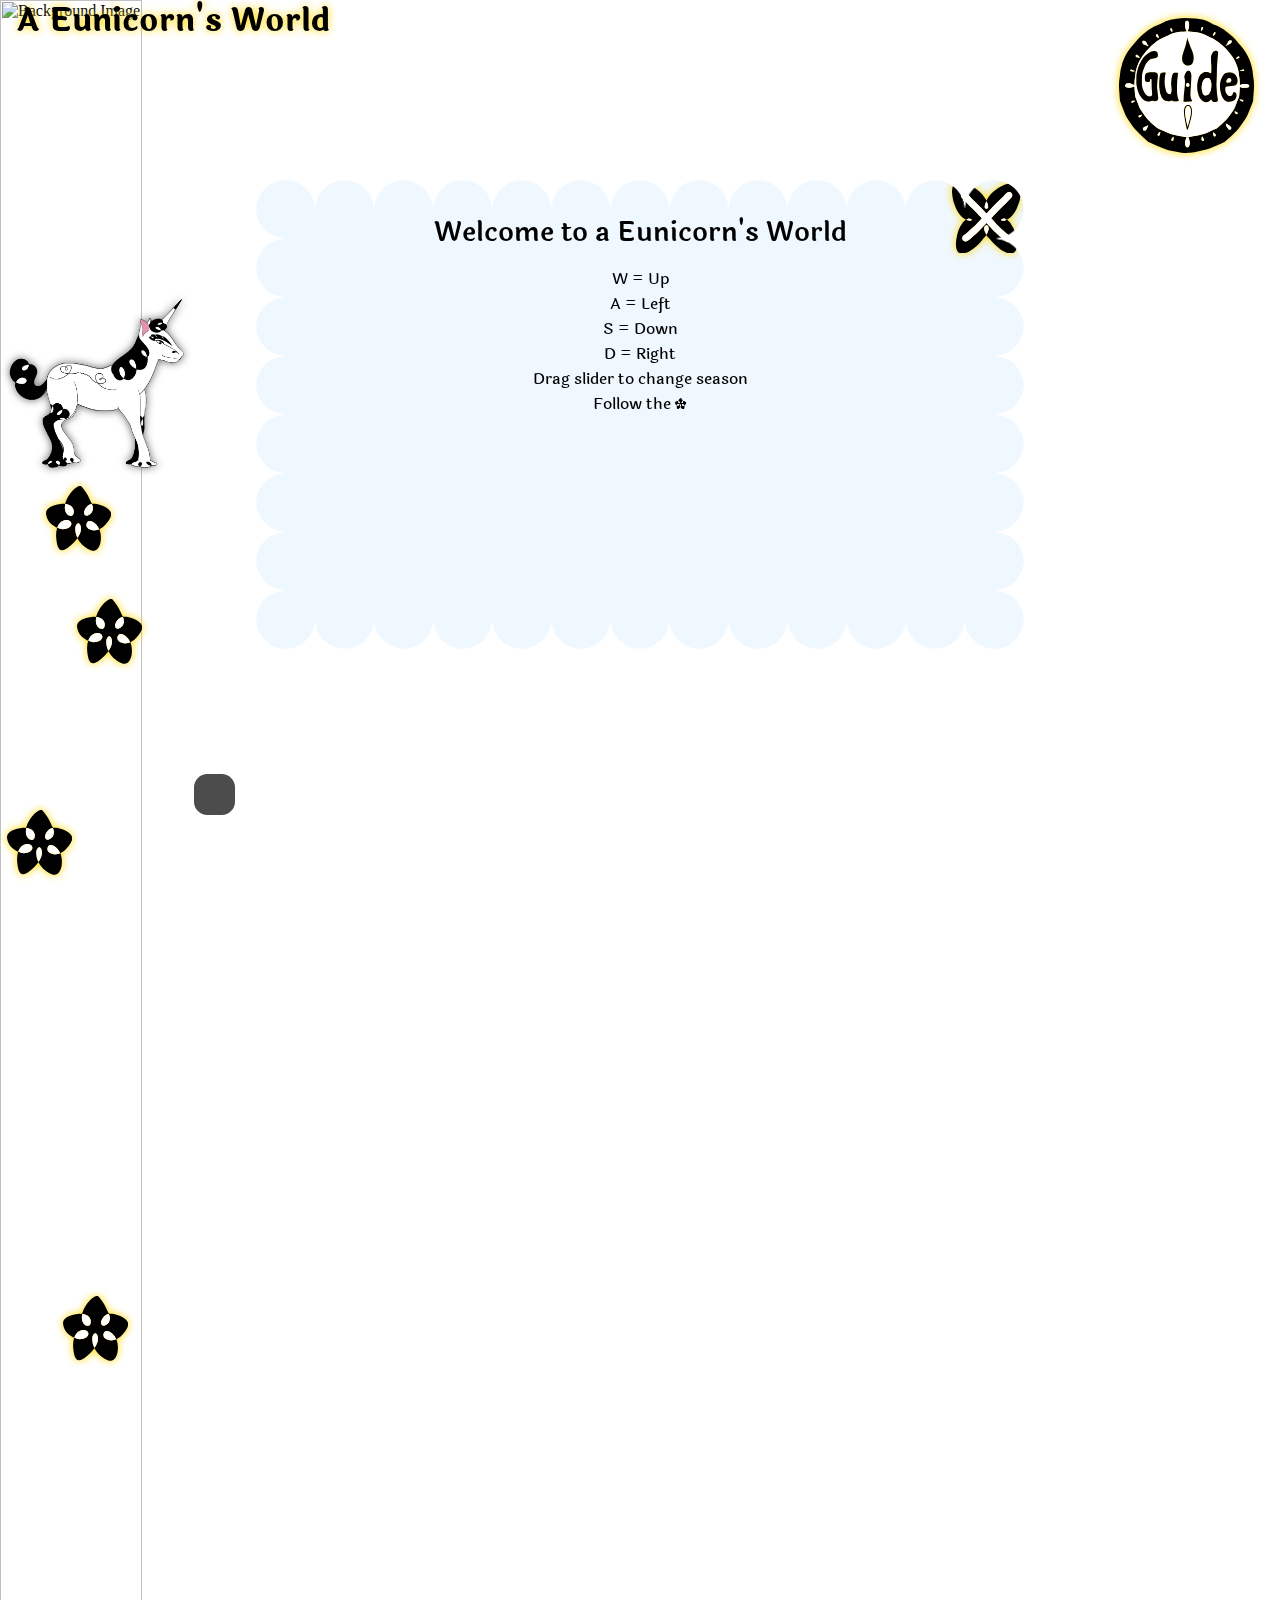
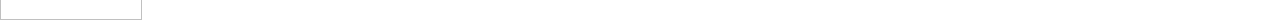
==== docs/index.html @ f1cd3674 "prepare for GitHub Pages" ====
<head>
    <link rel="stylesheet" type="text/css" href="style.css" />
    <script src="index.js"></script>
</head>

<body>
    <section id="BG">
        <!-- <div id="leaves_container"></div> -->
        <!-- <canvas id="leaves_canvas"></canvas> -->
        <canvas id="snow_canvas"></canvas>
        <img id="BG_img" src="images/Senior_Thesis_Map_Spring.png" alt="Background Image" />
        <svg class="dot" id="art1" data-name="Layer 2" xmlns="http://www.w3.org/2000/svg" viewBox="0 0 1106.23 1100.17">
            <defs>
                <style>
                .cls-1 {
                    fill: #000;
                }
            
                .cls-1, .cls-2 {
                    stroke-width: 0px;
                }
            
                .cls-2 {
                    fill: #fff;
                }
                </style>
            </defs>
            <g id="Layer_1-2" data-name="Layer 1">
                <g>
                <path class="cls-1" d="M1105.87,471.43c-1-12.25-3.87-23.94-9.49-34.91-8.58-16.75-20.99-30.37-35.02-42.62-29.87-26.08-63.9-45.21-100.59-59.79-32.28-12.83-65.62-21.98-99.8-28.09-19.99-3.58-40.09-6.15-60.47-5.56-5.08.14-10.15.24-15.23.44-1.93.08-3.85.42-5.84.64-.81-1.59-1.49-2.86-2.11-4.16-15.71-32.7-31.41-65.41-47.12-98.12-14.64-30.45-30.69-60.12-49.66-88.12-23.02-33.95-48.04-66.38-74.34-97.84-.91-1.1-1.67-2.35-2.35-3.61-2.69-5-7.08-7.97-12.42-8.78-8.6-1.31-17.21-1.33-25.84.8-15.88,3.91-30.28,11.08-44.1,19.52-25.27,15.45-47.19,35.04-67.61,56.27-28.01,29.11-52.79,60.81-74.02,95.23-21.85,35.42-39.24,72.8-50.15,113.05-1.61,5.93-3.03,11.91-4.56,17.98-1.39,0-2.46.07-3.51-.01-8.11-.6-16.21-1.49-24.34-1.78-5.77-.21-11.57.32-17.36.61-8.49.42-17.02.58-25.47,1.46-26.89,2.81-53.34,8.07-79.45,15.1-29.61,7.97-59.1,16.26-87,29.36-23.89,11.22-45.69,25.24-63.48,45.05C6.33,413.82-1.73,437.49.31,464.57c1.21,16.13,4.32,31.95,8.59,47.56,12.33,45.13,33.98,85.07,66.35,119.01,21.95,23,47.07,42.03,74.41,58.11,12.65,7.44,25.7,14.2,39.15,21.59-.18.83-.3,1.71-.56,2.55-12,39.34-16.46,79.75-16.9,120.7-.04,4.53.27,9.06.44,13.59.31,8.7.23,17.42,1.03,26.07,1.76,18.92,3.73,37.82,6.02,56.68,2.8,23.03,6.64,45.9,12.28,68.42,5.55,22.15,13.23,43.43,27.36,61.76,12.62,16.35,28.85,26.97,49.73,29.11,15.12,1.55,29.57-1.87,43.58-7.37,16.81-6.6,32.39-15.54,47.34-25.56,41.65-27.89,78.94-60.98,113.62-97.01,20.76-21.57,40.09-44.45,57.62-68.8.89-1.24,1.99-2.34,3.04-3.56.53.6.83.84,1,1.15.7,1.26,1.37,2.55,2.04,3.84,20.64,39.38,47.08,74.47,78.89,105.44,29.16,28.4,61.64,52.36,97.75,71.28,18.18,9.52,36.73,18.24,56.46,24.1,15.66,4.65,31.46,8.17,48.09,6.53,18.17-1.79,34.01-8.47,47.52-20.65,16.87-15.19,28.99-33.85,38.49-54.22,18.14-38.87,25.72-80.25,28.18-122.73.59-10.11.12-20.29.23-30.43.18-15.79-1.25-31.46-3.14-47.12-3.22-26.57-9.1-52.49-18.42-77.61-1.49-4.01-2.96-8.04-4.5-12.21,4.65-2.51,9.01-4.73,13.24-7.16,34.74-20,64.9-45.73,92.57-74.49,13.71-14.25,26.6-29.26,38.46-45.11,16.68-22.28,31.98-45.4,42.96-71.09,8.91-20.88,14.51-42.48,12.64-65.51ZM423.6,669.36c-7.67,13.77-18.68,24.42-31.42,33.41-22.38,15.8-47.34,24.93-74.42,28.58-11.16,1.5-22.37,2.38-33.6,1.7-14.64-.89-29.1-3.23-43.32-6.97-15.3-4.01-30.12-9.34-44.64-15.55-1.15-.49-2.25-1.1-4.21-2.07,3.7-9.38,6.97-18.43,10.81-27.22,7.07-16.17,15.61-31.5,26.47-45.5,16.55-21.34,37.51-36.62,62.57-46.48,14.6-5.75,29.62-9.82,45.27-11.01,27.07-2.07,51.95,3.43,72.77,22.15,6.13,5.51,11.32,11.78,15.12,19.08,8.74,16.85,7.74,33.49-1.4,49.88ZM471.77,438.69c-.18,13.82-2.78,27.28-8.49,40.11-10.49,23.56-31.64,32.51-54.63,28.25-21.13-3.91-38.34-14.98-52.76-30.51-17.7-19.07-27.24-42.14-31.96-67.4-3.98-21.33-4.68-42.83-2.26-64.38,1.21-10.78,2.89-21.51,4.41-32.25.23-1.57.75-3.11,1.23-5.07,23.43,2.91,45.62,7.89,66.8,16.85,18.27,7.74,34.64,18.28,48.02,33.05,8.71,9.61,15.45,20.54,20.4,32.56,6.43,15.63,9.46,31.99,9.24,48.79ZM579.75,798.77c-11.12,28.77-26.63,55.16-44.08,80.47-.4.58-.97,1.04-2.47,2.63-5.09-12.5-10.2-24.12-14.57-36.01-11.46-31.17-18.07-63.42-19.71-96.6-.66-13.37-.95-26.83-.3-40.19.75-15.45,3.84-30.58,11.05-44.53,5.26-10.19,12.35-18.84,22.25-24.79,13.43-8.06,26.15-7.68,37.38,4.24,2.84,3.01,5.32,6.42,7.54,9.91,6.39,10.09,9.98,21.32,12.72,32.83,3.22,13.46,4.61,27.19,4.43,40.97-.33,24.53-5.4,48.21-14.24,71.07ZM650.71,474.56c-5.47-15.16-4.98-30.58-1.32-46,5.35-22.6,15.78-42.82,29.8-61.15,15.48-20.25,34.03-37.12,56.75-49.08,13.1-6.89,26.99-11.28,42.19-13.49,7.68,17.38,13.87,34.77,16.49,53.22,1.16,8.22,2.28,16.58,2.07,24.85-.72,28.2-9.73,53.6-27.38,75.77-13.47,16.91-29.98,29.91-49.93,38.35-9.07,3.83-18.51,6.13-28.47,6.07-18.58-.11-33.7-10.56-40.2-28.54ZM898.63,734.85c-20.39,9.37-41.57,15.96-64.02,18.02-33.03,3.02-64.59-2.52-94.58-16.61-13.4-6.29-25.52-14.58-35.26-25.92-10.82-12.59-17.23-27.02-18.4-43.78-1.27-18.04,2.89-34.63,13.29-49.3,11.61-16.37,27.94-23.65,47.92-22.51,15.56.89,29.62,6.74,43.1,13.98,27.83,14.93,51.49,34.93,71.82,59.08,15.79,18.76,28.05,39.59,38.3,61.72.44.96.67,2.02,1.06,3.24-1.15.75-2.12,1.57-3.23,2.08Z"/>
                <path class="cls-2" d="M191.99,708.46c3.7-9.38,6.97-18.43,10.81-27.22,7.06-16.17,15.61-31.49,26.47-45.5,16.55-21.34,37.51-36.62,62.57-46.48,14.6-5.75,29.62-9.82,45.26-11.01,27.07-2.07,51.95,3.43,72.77,22.15,6.13,5.51,11.33,11.78,15.12,19.09,8.74,16.84,7.75,33.48-1.39,49.88-7.68,13.77-18.69,24.42-31.42,33.41-22.39,15.8-47.35,24.93-74.42,28.58-11.16,1.5-22.37,2.39-33.6,1.7-14.64-.89-29.1-3.23-43.33-6.97-15.29-4.02-30.12-9.34-44.64-15.55-1.15-.49-2.25-1.1-4.21-2.07Z"/>
                <path class="cls-2" d="M901.86,732.77c-1.15.75-2.12,1.57-3.23,2.08-20.39,9.37-41.57,15.96-64.02,18.01-33.03,3.02-64.59-2.52-94.58-16.6-13.4-6.3-25.52-14.58-35.26-25.92-10.82-12.59-17.24-27.03-18.41-43.79-1.26-18.04,2.9-34.62,13.3-49.3,11.6-16.37,27.94-23.65,47.92-22.5,15.55.89,29.61,6.73,43.1,13.97,27.83,14.93,51.49,34.93,71.82,59.08,15.79,18.75,28.05,39.59,38.3,61.72.44.96.67,2.01,1.06,3.23Z"/>
                <path class="cls-2" d="M327.31,307.43c23.43,2.91,45.62,7.89,66.8,16.86,18.27,7.73,34.64,18.27,48.02,33.05,8.71,9.61,15.45,20.54,20.4,32.56,6.43,15.63,9.46,31.99,9.25,48.78-.18,13.82-2.78,27.28-8.49,40.11-10.49,23.56-31.63,32.51-54.63,28.26-21.13-3.91-38.34-14.98-52.76-30.51-17.7-19.07-27.25-42.14-31.96-67.4-3.98-21.33-4.68-42.83-2.26-64.39,1.21-10.78,2.89-21.5,4.41-32.24.22-1.58.74-3.11,1.23-5.08Z"/>
                <path class="cls-2" d="M778.13,304.84c7.67,17.38,13.87,34.77,16.48,53.22,1.17,8.23,2.29,16.59,2.07,24.85-.72,28.2-9.73,53.6-27.38,75.77-13.47,16.91-29.98,29.91-49.93,38.35-9.07,3.84-18.51,6.14-28.47,6.08-18.57-.11-33.7-10.57-40.19-28.55-5.47-15.16-4.98-30.57-1.33-46,5.35-22.6,15.79-42.82,29.8-61.15,15.48-20.25,34.03-37.12,56.75-49.08,13.1-6.89,27-11.28,42.19-13.49Z"/>
                <path class="cls-2" d="M533.2,881.87c-5.08-12.5-10.2-24.12-14.57-36.01-11.46-31.18-18.07-63.43-19.71-96.6-.66-13.38-.95-26.83-.3-40.2.75-15.45,3.84-30.57,11.05-44.53,5.26-10.18,12.35-18.83,22.26-24.78,13.43-8.06,26.14-7.69,37.38,4.24,2.83,3.01,5.32,6.42,7.54,9.92,6.39,10.08,9.98,21.32,12.72,32.82,3.21,13.46,4.61,27.19,4.42,40.98-.33,24.53-5.4,48.21-14.23,71.06-11.12,28.77-26.63,55.16-44.09,80.47-.4.58-.97,1.04-2.47,2.63Z"/>
                </g>
            </g>
        </svg>
        <div class="preview" id="art1Preview">
            <!-- <div>
                Preview of Spring Art1
            </div> -->
            <a href="https://eunicornart.com/mane" id="art1Link" class="artlink"></a>
        </div>
        <svg class="dot" id="art2" data-name="Layer 2" xmlns="http://www.w3.org/2000/svg" viewBox="0 0 1106.23 1100.17">
            <defs>
                <style>
                .cls-1 {
                    fill: #000;
                }
            
                .cls-1, .cls-2 {
                    stroke-width: 0px;
                }
            
                .cls-2 {
                    fill: #fff;
                }
                </style>
            </defs>
            <g id="Layer_1-2" data-name="Layer 1">
                <g>
                <path class="cls-1" d="M1105.87,471.43c-1-12.25-3.87-23.94-9.49-34.91-8.58-16.75-20.99-30.37-35.02-42.62-29.87-26.08-63.9-45.21-100.59-59.79-32.28-12.83-65.62-21.98-99.8-28.09-19.99-3.58-40.09-6.15-60.47-5.56-5.08.14-10.15.24-15.23.44-1.93.08-3.85.42-5.84.64-.81-1.59-1.49-2.86-2.11-4.16-15.71-32.7-31.41-65.41-47.12-98.12-14.64-30.45-30.69-60.12-49.66-88.12-23.02-33.95-48.04-66.38-74.34-97.84-.91-1.1-1.67-2.35-2.35-3.61-2.69-5-7.08-7.97-12.42-8.78-8.6-1.31-17.21-1.33-25.84.8-15.88,3.91-30.28,11.08-44.1,19.52-25.27,15.45-47.19,35.04-67.61,56.27-28.01,29.11-52.79,60.81-74.02,95.23-21.85,35.42-39.24,72.8-50.15,113.05-1.61,5.93-3.03,11.91-4.56,17.98-1.39,0-2.46.07-3.51-.01-8.11-.6-16.21-1.49-24.34-1.78-5.77-.21-11.57.32-17.36.61-8.49.42-17.02.58-25.47,1.46-26.89,2.81-53.34,8.07-79.45,15.1-29.61,7.97-59.1,16.26-87,29.36-23.89,11.22-45.69,25.24-63.48,45.05C6.33,413.82-1.73,437.49.31,464.57c1.21,16.13,4.32,31.95,8.59,47.56,12.33,45.13,33.98,85.07,66.35,119.01,21.95,23,47.07,42.03,74.41,58.11,12.65,7.44,25.7,14.2,39.15,21.59-.18.83-.3,1.71-.56,2.55-12,39.34-16.46,79.75-16.9,120.7-.04,4.53.27,9.06.44,13.59.31,8.7.23,17.42,1.03,26.07,1.76,18.92,3.73,37.82,6.02,56.68,2.8,23.03,6.64,45.9,12.28,68.42,5.55,22.15,13.23,43.43,27.36,61.76,12.62,16.35,28.85,26.97,49.73,29.11,15.12,1.55,29.57-1.87,43.58-7.37,16.81-6.6,32.39-15.54,47.34-25.56,41.65-27.89,78.94-60.98,113.62-97.01,20.76-21.57,40.09-44.45,57.62-68.8.89-1.24,1.99-2.34,3.04-3.56.53.6.83.84,1,1.15.7,1.26,1.37,2.55,2.04,3.84,20.64,39.38,47.08,74.47,78.89,105.44,29.16,28.4,61.64,52.36,97.75,71.28,18.18,9.52,36.73,18.24,56.46,24.1,15.66,4.65,31.46,8.17,48.09,6.53,18.17-1.79,34.01-8.47,47.52-20.65,16.87-15.19,28.99-33.85,38.49-54.22,18.14-38.87,25.72-80.25,28.18-122.73.59-10.11.12-20.29.23-30.43.18-15.79-1.25-31.46-3.14-47.12-3.22-26.57-9.1-52.49-18.42-77.61-1.49-4.01-2.96-8.04-4.5-12.21,4.65-2.51,9.01-4.73,13.24-7.16,34.74-20,64.9-45.73,92.57-74.49,13.71-14.25,26.6-29.26,38.46-45.11,16.68-22.28,31.98-45.4,42.96-71.09,8.91-20.88,14.51-42.48,12.64-65.51ZM423.6,669.36c-7.67,13.77-18.68,24.42-31.42,33.41-22.38,15.8-47.34,24.93-74.42,28.58-11.16,1.5-22.37,2.38-33.6,1.7-14.64-.89-29.1-3.23-43.32-6.97-15.3-4.01-30.12-9.34-44.64-15.55-1.15-.49-2.25-1.1-4.21-2.07,3.7-9.38,6.97-18.43,10.81-27.22,7.07-16.17,15.61-31.5,26.47-45.5,16.55-21.34,37.51-36.62,62.57-46.48,14.6-5.75,29.62-9.82,45.27-11.01,27.07-2.07,51.95,3.43,72.77,22.15,6.13,5.51,11.32,11.78,15.12,19.08,8.74,16.85,7.74,33.49-1.4,49.88ZM471.77,438.69c-.18,13.82-2.78,27.28-8.49,40.11-10.49,23.56-31.64,32.51-54.63,28.25-21.13-3.91-38.34-14.98-52.76-30.51-17.7-19.07-27.24-42.14-31.96-67.4-3.98-21.33-4.68-42.83-2.26-64.38,1.21-10.78,2.89-21.51,4.41-32.25.23-1.57.75-3.11,1.23-5.07,23.43,2.91,45.62,7.89,66.8,16.85,18.27,7.74,34.64,18.28,48.02,33.05,8.71,9.61,15.45,20.54,20.4,32.56,6.43,15.63,9.46,31.99,9.24,48.79ZM579.75,798.77c-11.12,28.77-26.63,55.16-44.08,80.47-.4.58-.97,1.04-2.47,2.63-5.09-12.5-10.2-24.12-14.57-36.01-11.46-31.17-18.07-63.42-19.71-96.6-.66-13.37-.95-26.83-.3-40.19.75-15.45,3.84-30.58,11.05-44.53,5.26-10.19,12.35-18.84,22.25-24.79,13.43-8.06,26.15-7.68,37.38,4.24,2.84,3.01,5.32,6.42,7.54,9.91,6.39,10.09,9.98,21.32,12.72,32.83,3.22,13.46,4.61,27.19,4.43,40.97-.33,24.53-5.4,48.21-14.24,71.07ZM650.71,474.56c-5.47-15.16-4.98-30.58-1.32-46,5.35-22.6,15.78-42.82,29.8-61.15,15.48-20.25,34.03-37.12,56.75-49.08,13.1-6.89,26.99-11.28,42.19-13.49,7.68,17.38,13.87,34.77,16.49,53.22,1.16,8.22,2.28,16.58,2.07,24.85-.72,28.2-9.73,53.6-27.38,75.77-13.47,16.91-29.98,29.91-49.93,38.35-9.07,3.83-18.51,6.13-28.47,6.07-18.58-.11-33.7-10.56-40.2-28.54ZM898.63,734.85c-20.39,9.37-41.57,15.96-64.02,18.02-33.03,3.02-64.59-2.52-94.58-16.61-13.4-6.29-25.52-14.58-35.26-25.92-10.82-12.59-17.23-27.02-18.4-43.78-1.27-18.04,2.89-34.63,13.29-49.3,11.61-16.37,27.94-23.65,47.92-22.51,15.56.89,29.62,6.74,43.1,13.98,27.83,14.93,51.49,34.93,71.82,59.08,15.79,18.76,28.05,39.59,38.3,61.72.44.96.67,2.02,1.06,3.24-1.15.75-2.12,1.57-3.23,2.08Z"/>
                <path class="cls-2" d="M191.99,708.46c3.7-9.38,6.97-18.43,10.81-27.22,7.06-16.17,15.61-31.49,26.47-45.5,16.55-21.34,37.51-36.62,62.57-46.48,14.6-5.75,29.62-9.82,45.26-11.01,27.07-2.07,51.95,3.43,72.77,22.15,6.13,5.51,11.33,11.78,15.12,19.09,8.74,16.84,7.75,33.48-1.39,49.88-7.68,13.77-18.69,24.42-31.42,33.41-22.39,15.8-47.35,24.93-74.42,28.58-11.16,1.5-22.37,2.39-33.6,1.7-14.64-.89-29.1-3.23-43.33-6.97-15.29-4.02-30.12-9.34-44.64-15.55-1.15-.49-2.25-1.1-4.21-2.07Z"/>
                <path class="cls-2" d="M901.86,732.77c-1.15.75-2.12,1.57-3.23,2.08-20.39,9.37-41.57,15.96-64.02,18.01-33.03,3.02-64.59-2.52-94.58-16.6-13.4-6.3-25.52-14.58-35.26-25.92-10.82-12.59-17.24-27.03-18.41-43.79-1.26-18.04,2.9-34.62,13.3-49.3,11.6-16.37,27.94-23.65,47.92-22.5,15.55.89,29.61,6.73,43.1,13.97,27.83,14.93,51.49,34.93,71.82,59.08,15.79,18.75,28.05,39.59,38.3,61.72.44.96.67,2.01,1.06,3.23Z"/>
                <path class="cls-2" d="M327.31,307.43c23.43,2.91,45.62,7.89,66.8,16.86,18.27,7.73,34.64,18.27,48.02,33.05,8.71,9.61,15.45,20.54,20.4,32.56,6.43,15.63,9.46,31.99,9.25,48.78-.18,13.82-2.78,27.28-8.49,40.11-10.49,23.56-31.63,32.51-54.63,28.26-21.13-3.91-38.34-14.98-52.76-30.51-17.7-19.07-27.25-42.14-31.96-67.4-3.98-21.33-4.68-42.83-2.26-64.39,1.21-10.78,2.89-21.5,4.41-32.24.22-1.58.74-3.11,1.23-5.08Z"/>
                <path class="cls-2" d="M778.13,304.84c7.67,17.38,13.87,34.77,16.48,53.22,1.17,8.23,2.29,16.59,2.07,24.85-.72,28.2-9.73,53.6-27.38,75.77-13.47,16.91-29.98,29.91-49.93,38.35-9.07,3.84-18.51,6.14-28.47,6.08-18.57-.11-33.7-10.57-40.19-28.55-5.47-15.16-4.98-30.57-1.33-46,5.35-22.6,15.79-42.82,29.8-61.15,15.48-20.25,34.03-37.12,56.75-49.08,13.1-6.89,27-11.28,42.19-13.49Z"/>
                <path class="cls-2" d="M533.2,881.87c-5.08-12.5-10.2-24.12-14.57-36.01-11.46-31.18-18.07-63.43-19.71-96.6-.66-13.38-.95-26.83-.3-40.2.75-15.45,3.84-30.57,11.05-44.53,5.26-10.18,12.35-18.83,22.26-24.78,13.43-8.06,26.14-7.69,37.38,4.24,2.83,3.01,5.32,6.42,7.54,9.92,6.39,10.08,9.98,21.32,12.72,32.82,3.21,13.46,4.61,27.19,4.42,40.98-.33,24.53-5.4,48.21-14.23,71.06-11.12,28.77-26.63,55.16-44.09,80.47-.4.58-.97,1.04-2.47,2.63Z"/>
                </g>
            </g>
        </svg>
        <div class="preview" id="art2Preview">
            <!-- <div>
                Preview of Spring Art2
            </div> -->
            <a href="https://eunicornart.com/hooves" id="art2Link" class="artlink"></a>
        </div>
        <svg class="dot" id="art3" data-name="Layer 2" xmlns="http://www.w3.org/2000/svg" viewBox="0 0 1106.23 1100.17">
          <defs>
              <style>
              .cls-1 {
                  fill: #000;
              }
          
              .cls-1, .cls-2 {
                  stroke-width: 0px;
              }
          
              .cls-2 {
                  fill: #fff;
              }
              </style>
          </defs>
          <g id="Layer_1-2" data-name="Layer 1">
              <g>
              <path class="cls-1" d="M1105.87,471.43c-1-12.25-3.87-23.94-9.49-34.91-8.58-16.75-20.99-30.37-35.02-42.62-29.87-26.08-63.9-45.21-100.59-59.79-32.28-12.83-65.62-21.98-99.8-28.09-19.99-3.58-40.09-6.15-60.47-5.56-5.08.14-10.15.24-15.23.44-1.93.08-3.85.42-5.84.64-.81-1.59-1.49-2.86-2.11-4.16-15.71-32.7-31.41-65.41-47.12-98.12-14.64-30.45-30.69-60.12-49.66-88.12-23.02-33.95-48.04-66.38-74.34-97.84-.91-1.1-1.67-2.35-2.35-3.61-2.69-5-7.08-7.97-12.42-8.78-8.6-1.31-17.21-1.33-25.84.8-15.88,3.91-30.28,11.08-44.1,19.52-25.27,15.45-47.19,35.04-67.61,56.27-28.01,29.11-52.79,60.81-74.02,95.23-21.85,35.42-39.24,72.8-50.15,113.05-1.61,5.93-3.03,11.91-4.56,17.98-1.39,0-2.46.07-3.51-.01-8.11-.6-16.21-1.49-24.34-1.78-5.77-.21-11.57.32-17.36.61-8.49.42-17.02.58-25.47,1.46-26.89,2.81-53.34,8.07-79.45,15.1-29.61,7.97-59.1,16.26-87,29.36-23.89,11.22-45.69,25.24-63.48,45.05C6.33,413.82-1.73,437.49.31,464.57c1.21,16.13,4.32,31.95,8.59,47.56,12.33,45.13,33.98,85.07,66.35,119.01,21.95,23,47.07,42.03,74.41,58.11,12.65,7.44,25.7,14.2,39.15,21.59-.18.83-.3,1.71-.56,2.55-12,39.34-16.46,79.75-16.9,120.7-.04,4.53.27,9.06.44,13.59.31,8.7.23,17.42,1.03,26.07,1.76,18.92,3.73,37.82,6.02,56.68,2.8,23.03,6.64,45.9,12.28,68.42,5.55,22.15,13.23,43.43,27.36,61.76,12.62,16.35,28.85,26.97,49.73,29.11,15.12,1.55,29.57-1.87,43.58-7.37,16.81-6.6,32.39-15.54,47.34-25.56,41.65-27.89,78.94-60.98,113.62-97.01,20.76-21.57,40.09-44.45,57.62-68.8.89-1.24,1.99-2.34,3.04-3.56.53.6.83.84,1,1.15.7,1.26,1.37,2.55,2.04,3.84,20.64,39.38,47.08,74.47,78.89,105.44,29.16,28.4,61.64,52.36,97.75,71.28,18.18,9.52,36.73,18.24,56.46,24.1,15.66,4.65,31.46,8.17,48.09,6.53,18.17-1.79,34.01-8.47,47.52-20.65,16.87-15.19,28.99-33.85,38.49-54.22,18.14-38.87,25.72-80.25,28.18-122.73.59-10.11.12-20.29.23-30.43.18-15.79-1.25-31.46-3.14-47.12-3.22-26.57-9.1-52.49-18.42-77.61-1.49-4.01-2.96-8.04-4.5-12.21,4.65-2.51,9.01-4.73,13.24-7.16,34.74-20,64.9-45.73,92.57-74.49,13.71-14.25,26.6-29.26,38.46-45.11,16.68-22.28,31.98-45.4,42.96-71.09,8.91-20.88,14.51-42.48,12.64-65.51ZM423.6,669.36c-7.67,13.77-18.68,24.42-31.42,33.41-22.38,15.8-47.34,24.93-74.42,28.58-11.16,1.5-22.37,2.38-33.6,1.7-14.64-.89-29.1-3.23-43.32-6.97-15.3-4.01-30.12-9.34-44.64-15.55-1.15-.49-2.25-1.1-4.21-2.07,3.7-9.38,6.97-18.43,10.81-27.22,7.07-16.17,15.61-31.5,26.47-45.5,16.55-21.34,37.51-36.62,62.57-46.48,14.6-5.75,29.62-9.82,45.27-11.01,27.07-2.07,51.95,3.43,72.77,22.15,6.13,5.51,11.32,11.78,15.12,19.08,8.74,16.85,7.74,33.49-1.4,49.88ZM471.77,438.69c-.18,13.82-2.78,27.28-8.49,40.11-10.49,23.56-31.64,32.51-54.63,28.25-21.13-3.91-38.34-14.98-52.76-30.51-17.7-19.07-27.24-42.14-31.96-67.4-3.98-21.33-4.68-42.83-2.26-64.38,1.21-10.78,2.89-21.51,4.41-32.25.23-1.57.75-3.11,1.23-5.07,23.43,2.91,45.62,7.89,66.8,16.85,18.27,7.74,34.64,18.28,48.02,33.05,8.71,9.61,15.45,20.54,20.4,32.56,6.43,15.63,9.46,31.99,9.24,48.79ZM579.75,798.77c-11.12,28.77-26.63,55.16-44.08,80.47-.4.58-.97,1.04-2.47,2.63-5.09-12.5-10.2-24.12-14.57-36.01-11.46-31.17-18.07-63.42-19.71-96.6-.66-13.37-.95-26.83-.3-40.19.75-15.45,3.84-30.58,11.05-44.53,5.26-10.19,12.35-18.84,22.25-24.79,13.43-8.06,26.15-7.68,37.38,4.24,2.84,3.01,5.32,6.42,7.54,9.91,6.39,10.09,9.98,21.32,12.72,32.83,3.22,13.46,4.61,27.19,4.43,40.97-.33,24.53-5.4,48.21-14.24,71.07ZM650.71,474.56c-5.47-15.16-4.98-30.58-1.32-46,5.35-22.6,15.78-42.82,29.8-61.15,15.48-20.25,34.03-37.12,56.75-49.08,13.1-6.89,26.99-11.28,42.19-13.49,7.68,17.38,13.87,34.77,16.49,53.22,1.16,8.22,2.28,16.58,2.07,24.85-.72,28.2-9.73,53.6-27.38,75.77-13.47,16.91-29.98,29.91-49.93,38.35-9.07,3.83-18.51,6.13-28.47,6.07-18.58-.11-33.7-10.56-40.2-28.54ZM898.63,734.85c-20.39,9.37-41.57,15.96-64.02,18.02-33.03,3.02-64.59-2.52-94.58-16.61-13.4-6.29-25.52-14.58-35.26-25.92-10.82-12.59-17.23-27.02-18.4-43.78-1.27-18.04,2.89-34.63,13.29-49.3,11.61-16.37,27.94-23.65,47.92-22.51,15.56.89,29.62,6.74,43.1,13.98,27.83,14.93,51.49,34.93,71.82,59.08,15.79,18.76,28.05,39.59,38.3,61.72.44.96.67,2.02,1.06,3.24-1.15.75-2.12,1.57-3.23,2.08Z"/>
              <path class="cls-2" d="M191.99,708.46c3.7-9.38,6.97-18.43,10.81-27.22,7.06-16.17,15.61-31.49,26.47-45.5,16.55-21.34,37.51-36.62,62.57-46.48,14.6-5.75,29.62-9.82,45.26-11.01,27.07-2.07,51.95,3.43,72.77,22.15,6.13,5.51,11.33,11.78,15.12,19.09,8.74,16.84,7.75,33.48-1.39,49.88-7.68,13.77-18.69,24.42-31.42,33.41-22.39,15.8-47.35,24.93-74.42,28.58-11.16,1.5-22.37,2.39-33.6,1.7-14.64-.89-29.1-3.23-43.33-6.97-15.29-4.02-30.12-9.34-44.64-15.55-1.15-.49-2.25-1.1-4.21-2.07Z"/>
              <path class="cls-2" d="M901.86,732.77c-1.15.75-2.12,1.57-3.23,2.08-20.39,9.37-41.57,15.96-64.02,18.01-33.03,3.02-64.59-2.52-94.58-16.6-13.4-6.3-25.52-14.58-35.26-25.92-10.82-12.59-17.24-27.03-18.41-43.79-1.26-18.04,2.9-34.62,13.3-49.3,11.6-16.37,27.94-23.65,47.92-22.5,15.55.89,29.61,6.73,43.1,13.97,27.83,14.93,51.49,34.93,71.82,59.08,15.79,18.75,28.05,39.59,38.3,61.72.44.96.67,2.01,1.06,3.23Z"/>
              <path class="cls-2" d="M327.31,307.43c23.43,2.91,45.62,7.89,66.8,16.86,18.27,7.73,34.64,18.27,48.02,33.05,8.71,9.61,15.45,20.54,20.4,32.56,6.43,15.63,9.46,31.99,9.25,48.78-.18,13.82-2.78,27.28-8.49,40.11-10.49,23.56-31.63,32.51-54.63,28.26-21.13-3.91-38.34-14.98-52.76-30.51-17.7-19.07-27.25-42.14-31.96-67.4-3.98-21.33-4.68-42.83-2.26-64.39,1.21-10.78,2.89-21.5,4.41-32.24.22-1.58.74-3.11,1.23-5.08Z"/>
              <path class="cls-2" d="M778.13,304.84c7.67,17.38,13.87,34.77,16.48,53.22,1.17,8.23,2.29,16.59,2.07,24.85-.72,28.2-9.73,53.6-27.38,75.77-13.47,16.91-29.98,29.91-49.93,38.35-9.07,3.84-18.51,6.14-28.47,6.08-18.57-.11-33.7-10.57-40.19-28.55-5.47-15.16-4.98-30.57-1.33-46,5.35-22.6,15.79-42.82,29.8-61.15,15.48-20.25,34.03-37.12,56.75-49.08,13.1-6.89,27-11.28,42.19-13.49Z"/>
              <path class="cls-2" d="M533.2,881.87c-5.08-12.5-10.2-24.12-14.57-36.01-11.46-31.18-18.07-63.43-19.71-96.6-.66-13.38-.95-26.83-.3-40.2.75-15.45,3.84-30.57,11.05-44.53,5.26-10.18,12.35-18.83,22.26-24.78,13.43-8.06,26.14-7.69,37.38,4.24,2.83,3.01,5.32,6.42,7.54,9.92,6.39,10.08,9.98,21.32,12.72,32.82,3.21,13.46,4.61,27.19,4.42,40.98-.33,24.53-5.4,48.21-14.23,71.06-11.12,28.77-26.63,55.16-44.09,80.47-.4.58-.97,1.04-2.47,2.63Z"/>
              </g>
          </g>
        </svg>
        <div class="preview" id="art3Preview">
          <!-- <div>
              Preview of Spring Art3
          </div> -->
          <a href="https://eunicornart.com/tail" id="art3Link" class="artlink"></a>
        </div>
        <svg class="dot" id="art4" data-name="Layer 2" xmlns="http://www.w3.org/2000/svg" viewBox="0 0 1106.23 1100.17">
          <defs>
              <style>
              .cls-1 {
                  fill: #000;
              }
          
              .cls-1, .cls-2 {
                  stroke-width: 0px;
              }
          
              .cls-2 {
                  fill: #fff;
              }
              </style>
          </defs>
          <g id="Layer_1-2" data-name="Layer 1">
              <g>
              <path class="cls-1" d="M1105.87,471.43c-1-12.25-3.87-23.94-9.49-34.91-8.58-16.75-20.99-30.37-35.02-42.62-29.87-26.08-63.9-45.21-100.59-59.79-32.28-12.83-65.62-21.98-99.8-28.09-19.99-3.58-40.09-6.15-60.47-5.56-5.08.14-10.15.24-15.23.44-1.93.08-3.85.42-5.84.64-.81-1.59-1.49-2.86-2.11-4.16-15.71-32.7-31.41-65.41-47.12-98.12-14.64-30.45-30.69-60.12-49.66-88.12-23.02-33.95-48.04-66.38-74.34-97.84-.91-1.1-1.67-2.35-2.35-3.61-2.69-5-7.08-7.97-12.42-8.78-8.6-1.31-17.21-1.33-25.84.8-15.88,3.91-30.28,11.08-44.1,19.52-25.27,15.45-47.19,35.04-67.61,56.27-28.01,29.11-52.79,60.81-74.02,95.23-21.85,35.42-39.24,72.8-50.15,113.05-1.61,5.93-3.03,11.91-4.56,17.98-1.39,0-2.46.07-3.51-.01-8.11-.6-16.21-1.49-24.34-1.78-5.77-.21-11.57.32-17.36.61-8.49.42-17.02.58-25.47,1.46-26.89,2.81-53.34,8.07-79.45,15.1-29.61,7.97-59.1,16.26-87,29.36-23.89,11.22-45.69,25.24-63.48,45.05C6.33,413.82-1.73,437.49.31,464.57c1.21,16.13,4.32,31.95,8.59,47.56,12.33,45.13,33.98,85.07,66.35,119.01,21.95,23,47.07,42.03,74.41,58.11,12.65,7.44,25.7,14.2,39.15,21.59-.18.83-.3,1.71-.56,2.55-12,39.34-16.46,79.75-16.9,120.7-.04,4.53.27,9.06.44,13.59.31,8.7.23,17.42,1.03,26.07,1.76,18.92,3.73,37.82,6.02,56.68,2.8,23.03,6.64,45.9,12.28,68.42,5.55,22.15,13.23,43.43,27.36,61.76,12.62,16.35,28.85,26.97,49.73,29.11,15.12,1.55,29.57-1.87,43.58-7.37,16.81-6.6,32.39-15.54,47.34-25.56,41.65-27.89,78.94-60.98,113.62-97.01,20.76-21.57,40.09-44.45,57.62-68.8.89-1.24,1.99-2.34,3.04-3.56.53.6.83.84,1,1.15.7,1.26,1.37,2.55,2.04,3.84,20.64,39.38,47.08,74.47,78.89,105.44,29.16,28.4,61.64,52.36,97.75,71.28,18.18,9.52,36.73,18.24,56.46,24.1,15.66,4.65,31.46,8.17,48.09,6.53,18.17-1.79,34.01-8.47,47.52-20.65,16.87-15.19,28.99-33.85,38.49-54.22,18.14-38.87,25.72-80.25,28.18-122.73.59-10.11.12-20.29.23-30.43.18-15.79-1.25-31.46-3.14-47.12-3.22-26.57-9.1-52.49-18.42-77.61-1.49-4.01-2.96-8.04-4.5-12.21,4.65-2.51,9.01-4.73,13.24-7.16,34.74-20,64.9-45.73,92.57-74.49,13.71-14.25,26.6-29.26,38.46-45.11,16.68-22.28,31.98-45.4,42.96-71.09,8.91-20.88,14.51-42.48,12.64-65.51ZM423.6,669.36c-7.67,13.77-18.68,24.42-31.42,33.41-22.38,15.8-47.34,24.93-74.42,28.58-11.16,1.5-22.37,2.38-33.6,1.7-14.64-.89-29.1-3.23-43.32-6.97-15.3-4.01-30.12-9.34-44.64-15.55-1.15-.49-2.25-1.1-4.21-2.07,3.7-9.38,6.97-18.43,10.81-27.22,7.07-16.17,15.61-31.5,26.47-45.5,16.55-21.34,37.51-36.62,62.57-46.48,14.6-5.75,29.62-9.82,45.27-11.01,27.07-2.07,51.95,3.43,72.77,22.15,6.13,5.51,11.32,11.78,15.12,19.08,8.74,16.85,7.74,33.49-1.4,49.88ZM471.77,438.69c-.18,13.82-2.78,27.28-8.49,40.11-10.49,23.56-31.64,32.51-54.63,28.25-21.13-3.91-38.34-14.98-52.76-30.51-17.7-19.07-27.24-42.14-31.96-67.4-3.98-21.33-4.68-42.83-2.26-64.38,1.21-10.78,2.89-21.51,4.41-32.25.23-1.57.75-3.11,1.23-5.07,23.43,2.91,45.62,7.89,66.8,16.85,18.27,7.74,34.64,18.28,48.02,33.05,8.71,9.61,15.45,20.54,20.4,32.56,6.43,15.63,9.46,31.99,9.24,48.79ZM579.75,798.77c-11.12,28.77-26.63,55.16-44.08,80.47-.4.58-.97,1.04-2.47,2.63-5.09-12.5-10.2-24.12-14.57-36.01-11.46-31.17-18.07-63.42-19.71-96.6-.66-13.37-.95-26.83-.3-40.19.75-15.45,3.84-30.58,11.05-44.53,5.26-10.19,12.35-18.84,22.25-24.79,13.43-8.06,26.15-7.68,37.38,4.24,2.84,3.01,5.32,6.42,7.54,9.91,6.39,10.09,9.98,21.32,12.72,32.83,3.22,13.46,4.61,27.19,4.43,40.97-.33,24.53-5.4,48.21-14.24,71.07ZM650.71,474.56c-5.47-15.16-4.98-30.58-1.32-46,5.35-22.6,15.78-42.82,29.8-61.15,15.48-20.25,34.03-37.12,56.75-49.08,13.1-6.89,26.99-11.28,42.19-13.49,7.68,17.38,13.87,34.77,16.49,53.22,1.16,8.22,2.28,16.58,2.07,24.85-.72,28.2-9.73,53.6-27.38,75.77-13.47,16.91-29.98,29.91-49.93,38.35-9.07,3.83-18.51,6.13-28.47,6.07-18.58-.11-33.7-10.56-40.2-28.54ZM898.63,734.85c-20.39,9.37-41.57,15.96-64.02,18.02-33.03,3.02-64.59-2.52-94.58-16.61-13.4-6.29-25.52-14.58-35.26-25.92-10.82-12.59-17.23-27.02-18.4-43.78-1.27-18.04,2.89-34.63,13.29-49.3,11.61-16.37,27.94-23.65,47.92-22.51,15.56.89,29.62,6.74,43.1,13.98,27.83,14.93,51.49,34.93,71.82,59.08,15.79,18.76,28.05,39.59,38.3,61.72.44.96.67,2.02,1.06,3.24-1.15.75-2.12,1.57-3.23,2.08Z"/>
              <path class="cls-2" d="M191.99,708.46c3.7-9.38,6.97-18.43,10.81-27.22,7.06-16.17,15.61-31.49,26.47-45.5,16.55-21.34,37.51-36.62,62.57-46.48,14.6-5.75,29.62-9.82,45.26-11.01,27.07-2.07,51.95,3.43,72.77,22.15,6.13,5.51,11.33,11.78,15.12,19.09,8.74,16.84,7.75,33.48-1.39,49.88-7.68,13.77-18.69,24.42-31.42,33.41-22.39,15.8-47.35,24.93-74.42,28.58-11.16,1.5-22.37,2.39-33.6,1.7-14.64-.89-29.1-3.23-43.33-6.97-15.29-4.02-30.12-9.34-44.64-15.55-1.15-.49-2.25-1.1-4.21-2.07Z"/>
              <path class="cls-2" d="M901.86,732.77c-1.15.75-2.12,1.57-3.23,2.08-20.39,9.37-41.57,15.96-64.02,18.01-33.03,3.02-64.59-2.52-94.58-16.6-13.4-6.3-25.52-14.58-35.26-25.92-10.82-12.59-17.24-27.03-18.41-43.79-1.26-18.04,2.9-34.62,13.3-49.3,11.6-16.37,27.94-23.65,47.92-22.5,15.55.89,29.61,6.73,43.1,13.97,27.83,14.93,51.49,34.93,71.82,59.08,15.79,18.75,28.05,39.59,38.3,61.72.44.96.67,2.01,1.06,3.23Z"/>
              <path class="cls-2" d="M327.31,307.43c23.43,2.91,45.62,7.89,66.8,16.86,18.27,7.73,34.64,18.27,48.02,33.05,8.71,9.61,15.45,20.54,20.4,32.56,6.43,15.63,9.46,31.99,9.25,48.78-.18,13.82-2.78,27.28-8.49,40.11-10.49,23.56-31.63,32.51-54.63,28.26-21.13-3.91-38.34-14.98-52.76-30.51-17.7-19.07-27.25-42.14-31.96-67.4-3.98-21.33-4.68-42.83-2.26-64.39,1.21-10.78,2.89-21.5,4.41-32.24.22-1.58.74-3.11,1.23-5.08Z"/>
              <path class="cls-2" d="M778.13,304.84c7.67,17.38,13.87,34.77,16.48,53.22,1.17,8.23,2.29,16.59,2.07,24.85-.72,28.2-9.73,53.6-27.38,75.77-13.47,16.91-29.98,29.91-49.93,38.35-9.07,3.84-18.51,6.14-28.47,6.08-18.57-.11-33.7-10.57-40.19-28.55-5.47-15.16-4.98-30.57-1.33-46,5.35-22.6,15.79-42.82,29.8-61.15,15.48-20.25,34.03-37.12,56.75-49.08,13.1-6.89,27-11.28,42.19-13.49Z"/>
              <path class="cls-2" d="M533.2,881.87c-5.08-12.5-10.2-24.12-14.57-36.01-11.46-31.18-18.07-63.43-19.71-96.6-.66-13.38-.95-26.83-.3-40.2.75-15.45,3.84-30.57,11.05-44.53,5.26-10.18,12.35-18.83,22.26-24.78,13.43-8.06,26.14-7.69,37.38,4.24,2.83,3.01,5.32,6.42,7.54,9.92,6.39,10.08,9.98,21.32,12.72,32.82,3.21,13.46,4.61,27.19,4.42,40.98-.33,24.53-5.4,48.21-14.23,71.06-11.12,28.77-26.63,55.16-44.09,80.47-.4.58-.97,1.04-2.47,2.63Z"/>
              </g>
          </g>
        </svg>
        <div class="preview" id="art4Preview">
          <!-- <div>
              Preview of Spring Art4
          </div> -->
          <a href="https://eunicornart.com/horn" id="art4Link" class="artlink"></a>
        </div>
        <div id="unicorn">
            <!-- ordered list, array. 0-15 are running, 16-17 are standing, etc. -->
            <!-- moving -->
            <img src="images/unicorn/Unicorn_Running-1.png" />
            <img src="images/unicorn/Unicorn_Running-2.png" />
            <img src="images/unicorn/Unicorn_Running-3.png" />
            <img src="images/unicorn/Unicorn_Running-4.png" />
            <img src="images/unicorn/Unicorn_Running-5.png" />
            <img src="images/unicorn/Unicorn_Running-6.png" />
            <img src="images/unicorn/Unicorn_Running-7.png" />
            <img src="images/unicorn/Unicorn_Running-8.png" />
            <!-- standing -->
            <img src="images/unicorn/Unicorn_Standing-1.png" />
            <img src="images/unicorn/Unicorn_Standing-2.png" />
            <img src="images/unicorn/Unicorn_Standing-3.png" />
            <img src="images/unicorn/Unicorn_Standing-4.png" />
            <img src="images/unicorn/Unicorn_Standing-4.png" />
            <img src="images/unicorn/Unicorn_Standing-4.png" />
            <img src="images/unicorn/Unicorn_Standing-3.png" />
            <img src="images/unicorn/Unicorn_Standing-2.png" />
            <img src="images/unicorn/Unicorn_Standing-1.png" />
            <img src="images/unicorn/Unicorn_Standing-1.png" />
            <!-- swimming -->
            <!-- <img src="images/unicorn/Unicorn_Swimming-1.png" />
            <img src="images/unicorn/Unicorn_Swimming-2.png" />
            <img src="images/unicorn/Unicorn_Swimming-3.png" />
            <img src="images/unicorn/Unicorn_Swimming-4.png" />
            <img src="images/unicorn/Unicorn_Swimming-5.png" />
            <img src="images/unicorn/Unicorn_Swimming-6.png" />
            <img src="images/unicorn/Unicorn_Swimming-7.png" />
            <img src="images/unicorn/Unicorn_Swimming-8.png" />
            <img src="images/unicorn/Unicorn_Swimming-9.png" /> -->
        </div>
    </section>
    <section id="fixed_stuff">
        <input id="slider" type="range" min="1" max="100" value="1">
        <button id="open_instructions" aria-label="Guide Button" type="button" onclick="document.getElementById('instructions').style.display = 'block';">
            <svg id="Guide_Button" data-name="Layer 2" xmlns="http://www.w3.org/2000/svg" viewBox="0 0 908.38 908.26">
                <defs>
                  <style>
                    .cls-1 {
                      fill: #000;
                    }
              
                    .cls-1, .cls-2 {
                      stroke-width: 0px;
                    }
              
                    .cls-2 {
                      fill: #fff;
                    }
                  </style>
                </defs>
                <g id="Layer_1-2" data-name="Layer 1">
                  <g>
                    <path class="cls-1" d="M907.87,440.56c.24-10.96-1.37-21.71-2.85-32.5-1.76-12.76-3.47-25.53-5.06-38.31-.83-6.66-1-13.41-2.15-20.01-1.2-6.94-3.21-13.74-4.86-20.61-.76-3.17-1.49-6.35-2.26-9.52-6.06-24.89-16.64-47.98-28.25-70.62-12-23.39-27.95-44.12-44.72-64.23-3.95-4.74-8.47-9.03-12.18-13.94-12.08-16.01-25.88-30.45-40.42-44.14-14.4-13.56-29.2-26.66-45.35-38.24-22.64-16.25-45.91-31.18-72.21-40.96-8.12-3.03-16.05-6.78-23.65-10.97-23.84-13.14-48.52-23.79-75.7-27.76-12.93-1.89-25.78-4.72-38.78-5.66-22.61-1.65-45.31-2.16-66.73-3.09-18.69,1.46-36.11,2.36-53.41,4.33-14.22,1.62-28.43,3.91-42.41,6.98-22.33,4.9-42.89,14.5-62.7,25.77-3.3,1.88-6.76,3.49-10.24,5-13.31,5.78-27.14,10.56-39.9,17.37-25.19,13.46-48.52,29.84-70.12,48.61-17.7,15.38-34.79,31.38-49.99,49.29-5.28,6.22-10.32,12.66-15.78,18.72-15.84,17.58-30,36.4-42.77,56.32-7.97,12.44-13.88,25.9-20.27,39.14-9.6,19.9-16.1,40.81-20.49,62.41-.55,2.67-.65,5.52-1.69,7.98-2.31,5.48-2.71,11.21-3.35,16.99-1.52,13.89-3.3,27.75-5.04,41.61-1.15,9.17-2.93,18.31-3.52,27.52-.82,12.67-1.15,25.41-.97,38.1.14,9.96,1.42,19.9,2.1,29.85,1.19,17.58,2.21,35.16,3.52,52.72.35,4.66.91,9.48,2.43,13.85,3.71,10.61,8.03,21.01,12.14,31.48,5.71,14.52,11.91,28.86,17.04,43.58,4.39,12.62,10.06,24.61,17.19,35.72,11.57,18.02,23.89,35.57,36.28,53.04,5.98,8.42,12.43,16.6,19.39,24.22,25.5,27.94,52.8,54.03,82.16,77.92,4.48,3.64,8.59,7.85,14.78,8.66,1.2.16,2.31,1.01,3.45,1.57,29.49,14.47,59.59,27.58,90.07,39.77,8.91,3.57,18.07,6.91,27.42,8.83,13.51,2.77,26.93,5.81,40.38,8.83,17.5,3.92,35.27,6.69,52.98,9.63,18.2,3.03,36.55,2.96,54.87,1.34,20.28-1.79,40.12-6.37,60.07-10.22,9.25-1.79,18.34-4.38,27.54-6.42,5.83-1.3,11.86-1.84,17.59-3.46,19.23-5.42,37.86-12.48,56.03-20.84,15.65-7.2,31.55-13.88,47.35-20.76,6.96-3.03,13.97-5.95,20.92-9.03,1.29-.57,2.4-1.61,3.53-2.51,28.62-22.76,55.34-47.61,80.59-74.03,7.51-7.87,14.8-16.07,21.19-24.85,14.43-19.8,28.54-39.86,42.12-60.25,5.5-8.25,9.81-17.41,13.75-26.55,5.81-13.47,10.79-27.31,16.16-40.98,4.52-11.48,9.13-22.92,13.63-34.41,2.3-5.89,4.95-11.67,5.36-18.18.77-12.14,1.76-24.26,2.66-36.39.57-7.79,1.16-15.57,1.69-23.36.69-10.13,1.61-20.25,1.91-30.39.23-7.98-.65-15.98-.47-23.96ZM817.17,352.11c5.44-1.98,10.88-4,16.43-5.59,2.53-.73,5.43-1.01,7.47,1.67,1.65,2.16,1.76,4.02-.35,5.69-1.66,1.31-3.68,2.39-5.71,2.96-4.61,1.3-13.86.07-19.78-2.46.82-.99,1.24-2.01,1.94-2.27ZM801.3,259.07c1.39-.68,3.64-.35,5.23.24,3.81,1.41,4.52,4.78,1.7,7.73-1.21,1.26-2.83,2.37-4.47,2.93-4.61,1.6-9.32,2.92-14.01,4.24-.8.22-1.73-.07-3.72-.19,4.94-5.96,8.81-11.79,15.27-14.95ZM720.36,184.6c5.72-6.23,9.42-13.66,12.91-21.26,1.27-2.78,2.62-5.63,4.47-8.03,3.12-4.06,7.48-6.3,12.67-6.3,6.95-.01,11.04,6.8,7.82,12.87-3.05,5.75-7.31,10.16-13.33,13.02-7.84,3.72-15.45,7.9-23.18,11.86-.43.22-1,.18-2.49.41.58-1.35.7-2.1,1.13-2.57ZM640.49,97.54c1.95-1.8,3.93-2.32,6.38-.87,2.46,1.47,2.69,3.27,2.08,5.96-1.48,6.64-6.19,10.91-10.66,15.37-1.57,1.57-3.51,2.77-5.59,4.37-.8-5.77,4.5-21.79,7.79-24.83ZM555,64.98c.58-1.69,2.29-3.24,3.86-4.29,2.95-1.96,6.22-.32,6.85,3.18.15.88.26,1.84.06,2.69-1.86,8.14-6.54,14.49-12.25,20.45-.69-.84-1.1-1.11-1.11-1.39-.24-7.02.3-13.99,2.59-20.64ZM346.82,70.99c1.67-2,4.74-2.25,6.83-.57,1.23.99,2.31,2.31,3.08,3.69,2.65,4.77,3.11,13.46,1,19.85-1.43-.83-2.95-1.39-4.03-2.41-4.14-3.9-6.89-8.7-8.62-14.14-.83-2.62.23-4.62,1.74-6.42ZM255.59,109.42c2.49-.07,4.79.75,6.01,2.95,3.85,7,5.83,14.47,5.39,22.65-8.3-2.48-16.38-9.54-17.88-15.41-1.36-5.33,1.61-10.04,6.48-10.19ZM164.71,153.3c7.44-.7,13.15,2.45,17.37,8.13,2.56,3.45,4.49,7.42,6.29,11.35,2.41,5.26,4.19,10.83,9.24,14.38.33.23.31.95.57,1.82-1.18.12-2.34.61-3.14.26-8.63-3.72-18.1-5.36-26.15-10.5-1.53-.98-3.14-1.85-4.58-2.93-4.65-3.48-6.96-8.18-7.15-13.99-.18-5.2,2.42-8.03,7.55-8.52ZM113.43,249.92c2.13-2.4,6.08-3.12,9.51-1.44,1.76.86,3.44,2.03,4.9,3.34,4.98,4.47,9.24,9.55,12.32,16.03-8.17-1.46-16.57-1.73-23.91-5.98-4.55-2.64-5.8-8.57-2.82-11.95ZM79.23,347.89c2.1-.75,4.88-1.12,6.86-.36,5.9,2.23,11.57,5.09,17.29,7.78.54.25.81,1.06,1.83,2.47-7.68,1.35-14.5,1.88-21.32,1.12-2.14-.24-4.38-1.68-6.09-3.14-3.25-2.8-2.62-6.44,1.43-7.87ZM93.33,569.29c-1.42.88-3.81.3-5.74.19-4.35-.26-6.42-7.31-2.48-10.1,2.09-1.48,4.85-2.66,7.35-2.75,5.19-.21,10.41.4,15.62.67.19.48.38.95.56,1.43-5.08,3.56-10.04,7.32-15.31,10.56ZM153.92,654.39c-2.56,3.28-5.03,6.65-7.87,9.67-1.66,1.78-3.77,3.43-6,4.33-3.3,1.33-6.79-.75-8.22-4.25-1.67-4.04-1.04-5.85,2.77-8.03,5.37-3.06,12.98-4.82,20.63-4.52-.59,1.28-.81,2.15-1.31,2.8ZM186.21,746.96c-1.53,3-3.77,5.76-6.14,8.18-3.51,3.57-8.11,3.94-12.64,2.5-6.78-2.16-8.99-12.2-3.96-18.25,1.81-2.16,4.14-4.22,6.66-5.4,8-3.75,16.2-7.08,24.34-10.52.59-.25,1.37-.03,2.88-.03-3.87,8.26-7.29,16-11.14,23.52ZM276.76,775.88c-1.17,4.49-2.62,9.01-4.73,13.13-2.09,4.07-5.79,4.47-9.68,2.12-2.18-1.31-2.85-3.2-2.51-5.49.23-1.59.64-3.22,1.32-4.66,3.39-7.08,9.3-11.51,16.13-15.77,1.31,4.14.29,7.5-.53,10.67ZM366.17,820.42c-.78,2.7-2.15,5.11-4.91,6.15-5.79,2.2-9.77-.65-9.29-6.87.21-2.61.87-5.54,2.31-7.64,2.84-4.15,6.34-7.86,9.66-11.67.49-.56,1.47-.7,2.71-1.24.94,7.45,1.51,14.38-.48,21.27ZM567.49,826.91c-3.23,1.22-6.74.59-8.91-2.11-1.31-1.63-2.39-3.68-2.87-5.71-1.84-7.75.28-14.89,3.51-21.78.53-.06,1.05-.12,1.58-.19,3.28,5.99,6.64,11.94,9.75,18.01.7,1.36.69,3.17.72,4.78.1,4.24-.86,5.9-3.78,7ZM647.6,796.28c-5.26,2.21-10.37.05-12-5.63-1.19-4.12-1.67-8.47-2.15-12.76-.32-2.76-.06-5.58-.06-8.38.44-.2.89-.41,1.33-.61,4.23,3.89,8.49,7.74,12.66,11.7,1.03.98,1.83,2.25,2.55,3.49,2.91,5.06,1.85,10.43-2.33,12.19ZM747.68,751.83c-1.18.84-3.68.84-5.07.19-2.55-1.21-5.06-2.89-7.03-4.92-9.07-9.34-14.3-20.75-17.16-33.32-.16-.68-.02-1.43-.02-2.89,1.48.14,2.66-.07,3.49.38,10.02,5.39,20.42,10.22,28.48,18.6,1.12,1.16,2.12,2.48,2.95,3.86,4.94,8.22,1.29,13.15-5.64,18.1ZM796.26,646.09c-2.26,1.86-4.88,1.87-7.1.57-2.58-1.51-5.29-3.34-6.97-5.71-2.24-3.15-3.54-6.95-5.62-11.25,2.75,0,4.63-.43,6.19.09,3.76,1.25,7.52,2.67,10.97,4.57,1.73.95,3.42,2.89,4.02,4.74.75,2.29.88,5.05-1.49,6.99ZM835.65,559.78c-1.14,2.01-3.04,2.41-5.15,2.22-.18-.01-.37,0-.54-.04-7.44-1.88-13-6.5-18.2-11.64.22-.58.45-1.15.68-1.73,5.37.45,10.79.59,16.07,1.5,2.29.39,4.55,2.09,6.38,3.71,1.71,1.51,1.99,3.82.76,5.98ZM866.76,467.95c-4.91,1.13-10.01,1.48-15.04,2.04-13.01,1.42-25.62-.45-38.47-5.42-.7,8.16-1.42,15.68-1.98,23.21-.89,11.95-1.6,23.91-2.56,35.85-.22,2.66-.83,5.4-1.81,7.89-6.78,17.4-13.96,34.66-20.5,52.16-3.82,10.22-7.59,20.4-13.24,29.78-3.18,5.28-6.36,10.58-9.85,15.66-12.62,18.41-24.87,37.14-40.32,53.41-20.03,21.09-41.14,41.02-63.87,59.21-.99.78-2,1.61-3.14,2.12-20.86,9.27-41.61,18.84-62.69,27.61-12.19,5.08-24.74,9.47-37.45,13.05-12.18,3.43-24.73,5.64-37.2,7.97-14.62,2.73-29.31,5.03-43.98,7.45-2.49.42-5.03.52-8.09.81.51,1.63.86,3.11,1.42,4.5,4.24,10.64,8.21,21.42,8.74,32.94.45,9.66-.86,19.22-7.03,27.28-5.43,7.08-15.18,6.21-19.8-1.43-7.25-12-7.83-24.68-3.89-37.72,2.09-6.93,4.86-13.67,7.3-20.5.53-1.49.99-3.01,1.56-4.78-6.35-.65-12.3-.98-18.15-1.91-12.71-2.03-25.39-4.27-38.05-6.6-5.16-.95-10.22-2.44-15.36-3.54-4.78-1.03-9.68-1.61-14.4-2.86-9.8-2.6-19.87-4.64-29.19-8.47-23.47-9.65-46.44-20.54-69.93-30.14-8.84-3.62-15.78-9.33-22.89-15.17-18.12-14.91-34.98-31.19-51.05-48.24-8.31-8.83-15.88-18.44-23.11-28.19-8.74-11.81-17.04-23.98-25.03-36.31-5.71-8.82-10.47-18.19-14.01-28.2-3.93-11.11-8.62-21.94-12.97-32.9-2.88-7.24-5.55-14.58-8.67-21.72-2.52-5.77-3.6-11.75-4.03-17.95-1.05-15.39-2.16-30.79-3.33-46.17-.28-3.79-.86-7.56-1.36-11.8-7.22,2.34-13.88,4.7-20.65,6.64-9.28,2.64-18.75,2.06-28.01.17-3.71-.76-7.33-3.13-10.42-5.51-4.76-3.67-5-9.34-.91-13.87,4.51-4.99,9.87-8.46,16.96-8.52,7.28-.06,14.44.17,21.32,3.11,6.97,2.97,14.12,5.51,21.93,8.53.22-3.48.73-6.67.55-9.81-.87-15.75,2.07-31.1,4.38-46.53.64-4.31,1.43-8.64,1.53-12.98.3-14.11,4-27.62,7.38-41.12,6.48-25.93,17.65-49.96,31.98-72.41,6.91-10.83,15.05-20.92,23.04-31.03,6.86-8.67,14.16-17.02,21.5-25.29,16.55-18.66,34.52-35.8,54.73-50.5,3.81-2.78,7.59-5.6,11.42-8.36,16.9-12.18,35.5-21.05,54.8-28.75,8.55-3.41,16.5-8.31,24.77-12.43,14.22-7.08,29.1-12.17,44.86-14.52,9.87-1.47,19.68-3.44,29.6-4.38,13.18-1.26,26.43-1.73,40.26-2.58-1.36-3.77-2.74-7.56-4.11-11.35-5.76-15.83-7.3-32.08-4.53-48.69,1.21-7.19,5.97-11.54,12.14-11.91,4.59-.28,7.75,1.74,9.68,5.63,1.12,2.24,1.87,4.72,2.41,7.18,3.02,13.57,1.7,27-1.77,40.27-1.33,5.07-3.29,9.98-4.96,14.96-.39,1.17-.79,2.33-1.35,3.98,6.85.4,13.27,1.08,19.69,1.1,16.42.05,32.51,2.8,48.67,5.23,20.77,3.13,39.78,10.85,58.13,20.7,6.37,3.42,12.9,6.7,19.67,9.2,20.82,7.69,39.34,19.29,57.22,32.18,19.09,13.77,36.54,29.37,52.3,46.73,16.95,18.68,33.48,37.77,47.83,58.6,7.44,10.79,13.25,22.49,18.94,34.27,8.5,17.6,13.92,36.1,18.55,55.05,3.31,13.54,3.27,27.33,5.74,40.87.94,5.17,1.9,10.37,2.44,15.59.84,8.29,1.47,16.61,1.93,24.93.28,4.87.05,9.76.05,15.41,2.65-.93,4.48-1.47,6.24-2.21,6.6-2.77,13.46-4.19,20.63-4.14,6.15.04,12.33-.32,18.45.1,3.35.24,6.72,1.44,9.89,2.71,4.71,1.89,7.83,5.36,7.8,10.72-.04,4.59-3.7,8.82-9.28,10.11Z"/>
                    <path class="cls-2" d="M868.24,447.12c-3.17-1.27-6.54-2.47-9.89-2.71-6.12-.42-12.3-.06-18.45-.1-7.17-.05-14.03,1.37-20.63,4.14-1.76.74-3.59,1.28-6.24,2.21,0-5.65.23-10.54-.05-15.41-.46-8.32-1.09-16.64-1.93-24.93-.54-5.22-1.5-10.42-2.44-15.59-2.47-13.54-2.43-27.33-5.74-40.87-4.63-18.95-10.05-37.45-18.55-55.05-5.69-11.78-11.5-23.48-18.94-34.27-14.35-20.83-30.88-39.92-47.83-58.6-15.76-17.36-33.21-32.96-52.3-46.73-17.88-12.89-36.4-24.49-57.22-32.18-6.77-2.5-13.3-5.78-19.67-9.2-18.35-9.85-37.36-17.57-58.13-20.7-16.16-2.43-32.25-5.18-48.67-5.23-6.42-.02-12.84-.7-19.69-1.1.56-1.65.96-2.81,1.35-3.98,1.67-4.98,3.63-9.89,4.96-14.96,3.47-13.27,4.79-26.7,1.77-40.27-.54-2.46-1.29-4.94-2.41-7.18-1.93-3.89-5.09-5.91-9.68-5.63-6.17.37-10.93,4.72-12.14,11.91-2.77,16.61-1.23,32.86,4.53,48.69,1.37,3.79,2.75,7.58,4.11,11.35-13.83.85-27.08,1.32-40.26,2.58-9.92.94-19.73,2.91-29.6,4.38-15.76,2.35-30.64,7.44-44.86,14.52-8.27,4.12-16.22,9.02-24.77,12.43-19.3,7.7-37.9,16.57-54.8,28.75-3.83,2.76-7.61,5.58-11.42,8.36-20.21,14.7-38.18,31.84-54.73,50.5-7.34,8.27-14.64,16.62-21.5,25.29-7.99,10.11-16.13,20.2-23.04,31.03-14.33,22.45-25.5,46.48-31.98,72.41-3.38,13.5-7.08,27.01-7.38,41.12-.1,4.34-.89,8.67-1.53,12.98-2.31,15.43-5.25,30.78-4.38,46.53.18,3.14-.33,6.33-.55,9.81-7.81-3.02-14.96-5.56-21.93-8.53-6.88-2.94-14.04-3.17-21.32-3.11-7.09.06-12.45,3.53-16.96,8.52-4.09,4.53-3.85,10.2.91,13.87,3.09,2.38,6.71,4.75,10.42,5.51,9.26,1.89,18.73,2.47,28.01-.17,6.77-1.94,13.43-4.3,20.65-6.64.5,4.24,1.08,8.01,1.36,11.8,1.17,15.38,2.28,30.78,3.33,46.17.43,6.2,1.51,12.18,4.03,17.95,3.12,7.14,5.79,14.48,8.67,21.72,4.35,10.96,9.04,21.79,12.97,32.9,3.54,10.01,8.3,19.38,14.01,28.2,7.99,12.33,16.29,24.5,25.03,36.31,7.23,9.75,14.8,19.36,23.11,28.19,16.07,17.05,32.93,33.33,51.05,48.24,7.11,5.84,14.05,11.55,22.89,15.17,23.49,9.6,46.46,20.49,69.93,30.14,9.32,3.83,19.39,5.87,29.19,8.47,4.72,1.25,9.62,1.83,14.4,2.86,5.14,1.1,10.2,2.59,15.36,3.54,12.66,2.33,25.34,4.57,38.05,6.6,5.85.93,11.8,1.26,18.15,1.91-.57,1.77-1.03,3.29-1.56,4.78-2.44,6.83-5.21,13.57-7.3,20.5-3.94,13.04-3.36,25.72,3.89,37.72,4.62,7.64,14.37,8.51,19.8,1.43,6.17-8.06,7.48-17.62,7.03-27.28-.53-11.52-4.5-22.3-8.74-32.94-.56-1.39-.91-2.87-1.42-4.5,3.06-.29,5.6-.39,8.09-.81,14.67-2.42,29.36-4.72,43.98-7.45,12.47-2.33,25.02-4.54,37.2-7.97,12.71-3.58,25.26-7.97,37.45-13.05,21.08-8.77,41.83-18.34,62.69-27.61,1.14-.51,2.15-1.34,3.14-2.12,22.73-18.19,43.84-38.12,63.87-59.21,15.45-16.27,27.7-35,40.32-53.41,3.49-5.08,6.67-10.38,9.85-15.66,5.65-9.38,9.42-19.56,13.24-29.78,6.54-17.5,13.72-34.76,20.5-52.16.98-2.49,1.59-5.23,1.81-7.89.96-11.94,1.67-23.9,2.56-35.85.56-7.53,1.28-15.05,1.98-23.21,12.85,4.97,25.46,6.84,38.47,5.42,5.03-.56,10.13-.91,15.04-2.04,5.58-1.29,9.24-5.52,9.28-10.11.03-5.36-3.09-8.83-7.8-10.72ZM257.82,555.14c-1.49,1.88-4.54,3.08-7.04,3.45-4.63.7-9.39.49-14.09.79-3.87.24-6.56-1.56-8.4-4.93-2.34,1.02-4.42,1.69-6.28,2.77-15.92,9.22-43.96,4.88-56.74-7.1-15.46-14.47-26.91-31.64-34.63-51.4-6.1-15.63-9.84-31.84-12.59-48.3-.89-5.32-1.05-10.81-1.16-16.22-.18-9.08.24-18.17-.11-27.24-.67-17.56,2.03-34.65,6.3-51.59,7.8-30.93,20.59-59.56,39.31-85.45,8.17-11.3,18.71-20.17,29.67-28.6,7.04-5.41,13.99-10.97,22.34-14.39,10.35-4.24,20.91-5.37,31.97-3.33,7.16,1.32,10.88,5.97,13.54,11.99,2.2,4.99,2.04,10.25,1.35,15.52-.33,2.48-.28,5.13-1.2,7.38-.9,2.21-2.41,4.65-4.36,5.87-5.36,3.35-10.92,6.26-17.55,6.82-5.91.49-11.73,1.98-17.6,2.97-7.41,1.27-13.75,4.8-19.11,9.81-13.42,12.57-24.08,26.97-29.72,44.84-2.99,9.49-6.95,18.69-10.56,27.99-3.96,10.24-5.87,21-6.37,31.81-.84,17.91-1.03,35.87-.8,53.8.26,20.5,6.48,39.57,15.91,57.62,4.35,8.33,10.61,15.3,17.82,21.08,7.76,6.24,17.22,7.38,26.87,5.39,4.73-.97,8.9-7.41,8.61-13.73-.48-10.48-1.49-20.93-2.29-31.39-.15-1.98-.48-3.95-.52-5.93-.39-19.03-.74-38.07-1.09-57.11-.04-2.14,0-4.28,0-6.78-2.07-.15-3.65-.44-5.21-.35-3.8.21-4.74,1.23-4.97,4.97-.03.54-.07,1.09,0,1.63.98,7.78-3.33,13.15-12.66,12.95-2.9-.06-5.84.03-8.67-.45-6.88-1.18-12.41-6.05-12.98-12.87-.96-11.35-1.65-22.81.94-34.1,1.99-8.67,7.27-13.69,16.17-15.44,15.23-3,30.5-3.95,45.94-2.33,2.16.22,4.39.06,6.5.51,9.78,2.07,16.54,6.23,16.96,19.79.19,6.29-.49,12.62-1.05,18.91-.95,10.63-2.52,21.21-3.11,31.85-.68,12.11-1.3,24.3-.63,36.38.75,13.32,3.03,26.56,4.56,39.85,1.03,8.97,2.1,17.95,2.81,26.96.48,5.96-2.6,10.95-6.08,15.33ZM398.96,558.82c-7.97,1.46-15.87,3.74-24.18,2.02-3.49-.72-7.17-.63-10.77-.6-1.95.02-3.1-.63-3.76-2.36-.45-1.16-.87-2.33-1.57-4.2-2.59.92-5.09,1.74-7.53,2.71-6.8,2.7-13.71,3.75-21.15,3.72-25.47-.1-38.34-16.06-47.27-36.82-4.88-11.34-7.05-23.48-8.75-35.76-1.89-13.65-4.29-27.24-3.41-41.06,1.06-16.43.09-32.99,3.02-49.28,1.02-5.7,2.36-11.34,3.66-16.98,1.52-6.59,6.43-10.44,12.33-11.8,6.24-1.44,12.9-1.2,19.39-1.47,1.44-.06,2.93.84,4.58,1.34-3.8,16.09-4.79,31.96-6.23,47.78-2.33,25.49,1.82,50.16,9.31,74.37,1.32,4.26,3.52,8.37,5.97,12.11,4.25,6.51,10.99,9.18,18.38,10.41,3.26.54,5.53-.88,7.27-3.61,3.91-6.16,5.48-13,5.77-20.14.22-5.62.06-11.25.03-16.88,0-1.08-.03-2.2-.28-3.24-3.54-14.61-3.23-29.33-2.04-44.2.99-12.5,2.63-24.84,5.89-36.94,1.55-5.75,2.96-11.57,7.43-16.1,2.95-2.98,6.17-4.14,10.26-3.71,2.3.25,4.66.17,6.98,0,5.32-.4,10.43.11,15.34,2.71-1.15,8.16-2.45,16.17-3.36,24.22-1.21,10.78-2.66,21.57-3.04,32.39-.75,21.75-1.37,43.52-1.05,65.27.29,19.8,3.13,39.35,10.45,57.98.4,1.02.87,2,1.2,3.04.97,3.11.46,4.48-2.87,5.08ZM484.03,675.77c-6.47,21.88-12.45,43.9-18.68,65.85-.59,2.09-1.44,4.1-2.14,6.16-.53,1.57-.95,3.17-3.06,3.29-2.29.13-2.67-1.7-3.06-3.17-1.92-7.17-4.05-14.3-5.47-21.57-3.65-18.67-7.24-37.35-10.32-56.12-2.05-12.49-4.06-25.12-4.46-37.73-.43-13.11,2.33-25.95,9.44-37.45,5.73-9.26,15.23-11.96,24-9.74,7.18,1.82,12.28,7.81,15.06,14.78,5.6,14,4.88,10.39,5.42,30.15-.33,13.99-2.11,29.92-6.73,45.55ZM488.98,559.73c-4.7,1.22-9.51,2.33-14.33,2.76-5.22.47-10.51.11-15.77.11v.1c-5.98,0-11.96.07-17.95-.04-1.59-.03-3.27-.4-4.76-.99-3.16-1.27-3.7-3.22-2.21-6.36.52-1.1,1.09-2.35,1.04-3.51-.89-22.18,2.42-44.01,5.03-65.93,2.77-23.19,5.22-46.46,3.31-69.88-.42-5.15-2.31-10.16-3.18-15.3-.49-2.96-.86-6.14-.29-9.03,2.19-11.05,7.39-20.78,14.22-29.65,3.04-3.94,7.22-5.92,12.18-6.32,6.38-.52,11.27,1.61,14.48,7.44,4.22,7.65,6.29,15.91,6.16,24.49-.19,13.38-1.05,26.76-1.69,40.13-.43,9.04-.89,18.08-1.48,27.11-.89,13.53-2.26,27.04-2.75,40.59-.49,13.73-1.65,27.58,1.83,41.13,1.16,4.53,2.92,8.93,4.62,13.3.57,1.45,1.69,2.74,2.76,3.91,2.44,2.68,2.15,5.07-1.22,5.94ZM496.01,300.94c-5.47,12.83-17.21,19.71-31.11,18.8-9.9-.64-18.79-2.92-26.07-10.31-9.46-9.61-13.45-21.22-13.93-34.37-.53-14.54,3.08-28.4,7.31-42.09,3.05-9.86,6.77-19.51,10.16-29.27,6.86-19.71,12.49-39.75,15.81-60.38.63-3.87.57-7.84.87-12.41,2.5,3.81,2.18,7.67,2.93,11.26.55,2.63,1.13,5.29,2.06,7.79,2.47,6.62,5.59,13.03,7.63,19.77,5.05,16.73,12.3,32.53,19.45,48.4,5.93,13.18,9.25,26.93,10.63,41.34,1.39,14.38-.06,28.15-5.74,41.47ZM665.74,246.12c-1.02,10.81-2.3,21.58-3.17,32.4-1.27,15.68-2.64,31.37-3.27,47.09-.71,17.73-.58,35.5-.96,53.25-.18,8.32-.69,16.64-1.04,24.95-.46,11.04-.88,22.09-1.37,33.12-.16,3.61-.83,7.24-.65,10.82.8,15.35,1.67,30.71,2.84,46.03.87,11.54,2.09,23.05,3.43,34.54.6,5.2,1.88,10.32,2.8,15.49.9,5.05,1.22,10.07-.81,14.99-1.21,2.93-3.2,4.73-6.39,5.22-2.14.33-4.29.71-6.4,1.23-11.6,2.87-26.48-3.56-29.73-16.56-.17-.66-.72-1.22-1.18-1.98-2.61,2.95-5.01,5.84-7.6,8.54-14.46,15.1-32.67,12.82-46.29,4.87-8.45-4.93-14.78-12.12-20.15-20.26-8.35-12.65-12.71-26.78-15.8-41.4-6.7-31.75-4.73-63.04,5.34-93.81,6.08-18.6,19.66-30.5,36.47-39.1,6.55-3.35,13.75-2.98,20.79-1.41,8.64,1.92,17.27,3.93,24.9,8.63,2.84-1.89,3.41-4.59,3.52-7.29.46-11.22,1.17-22.46,1.02-33.67-.12-9.21-1.44-18.39-2.04-27.6-.51-7.95-.79-15.91-1.08-23.87-.13-3.45.17-6.91-.08-10.35-.69-9.76,2.27-18.6,6.47-27.16,2-4.07,4.29-8,6.27-12.08,2.78-5.73,7.31-8.81,13.58-9.51,5.62-.62,11.1-.83,16.51,1.66,3.68,1.7,5.32,4.27,5.14,8.07-.24,5.06-.6,10.11-1.07,15.15ZM791.04,445.41c-2.87,4.58-7.28,7.39-12.67,8.75-8.86,2.24-17.73,3.91-25.94,2.72-10.2.5-19.42.67-28.16,4.48-7.59,3.31-8.94,5.63-9.56,13.95-1.15,15.39,3.86,28.52,13.42,40.22,3.14,3.84,6.93,6.72,11.62,8.65,10.52,4.33,24.06-3.86,26.24-14.47.15-.71.19-1.44.33-2.15,1.31-6.8,3.14-8.2,9.95-7.65,7.73.64,11.04,3.39,12.82,10.97,2.39,10.15,2.58,20.09-3.46,29.27-.3.45-.56.95-.72,1.46-1.69,5.44-5.19,9.11-9.99,12.29-12.91,8.56-27.19,10.56-42.06,9.37-11.1-.89-19.51-7.45-26.79-15.29-9.09-9.78-14.44-21.76-18.11-34.37-5.99-20.59-9.84-41.59-8.72-63.18.88-17.03,5.45-33.16,12.59-48.61,3.36-7.26,6.8-14.46,11.92-20.68,6.22-7.56,14.18-12.16,23.96-13,8.1-.69,16.34-1.84,24.35-1.05,21.01,2.08,36.68,15.46,41.96,34.88,1.8,6.59,2.77,13.47,3.5,20.29.91,8.45-2.09,16.13-6.48,23.15Z"/>
                    <path class="cls-2" d="M718.39,710.89c1.48.14,2.66-.07,3.49.37,10.02,5.39,20.43,10.22,28.48,18.6,1.12,1.16,2.12,2.48,2.95,3.86,4.93,8.22,1.29,13.15-5.64,18.09-1.18.84-3.68.85-5.07.19-2.56-1.21-5.06-2.89-7.03-4.91-9.07-9.34-14.3-20.75-17.17-33.33-.16-.68-.02-1.43-.02-2.88Z"/>
                    <path class="cls-2" d="M198.17,188.98c-1.18.12-2.34.61-3.14.26-8.63-3.72-18.1-5.36-26.15-10.5-1.53-.97-3.13-1.84-4.58-2.93-4.65-3.48-6.96-8.18-7.15-13.99-.18-5.2,2.42-8.04,7.55-8.52,7.44-.7,13.15,2.44,17.37,8.13,2.56,3.45,4.49,7.42,6.29,11.35,2.41,5.25,4.19,10.83,9.24,14.37.33.23.31.96.56,1.82Z"/>
                    <path class="cls-2" d="M197.35,723.44c-3.87,8.26-7.29,16-11.13,23.52-1.53,3-3.77,5.76-6.15,8.18-3.51,3.57-8.11,3.94-12.64,2.5-6.79-2.16-8.99-12.2-3.96-18.25,1.8-2.17,4.13-4.22,6.66-5.4,8-3.75,16.2-7.08,24.34-10.52.59-.25,1.37-.03,2.88-.03Z"/>
                    <path class="cls-2" d="M719.23,187.17c.58-1.35.7-2.1,1.13-2.57,5.72-6.23,9.42-13.67,12.91-21.26,1.28-2.78,2.62-5.63,4.47-8.03,3.12-4.06,7.48-6.3,12.68-6.3,6.95,0,11.03,6.81,7.81,12.87-3.05,5.75-7.31,10.16-13.33,13.02-7.84,3.72-15.45,7.91-23.17,11.86-.43.22-1.01.18-2.49.41Z"/>
                    <path class="cls-2" d="M560.8,797.12c3.27,5.99,6.64,11.93,9.75,18,.7,1.36.68,3.17.72,4.79.1,4.24-.86,5.89-3.78,6.99-3.22,1.22-6.74.59-8.91-2.11-1.31-1.63-2.39-3.68-2.87-5.71-1.84-7.75.29-14.89,3.51-21.78.53-.06,1.06-.12,1.59-.19Z"/>
                    <path class="cls-2" d="M634.72,768.9c4.23,3.89,8.49,7.74,12.66,11.7,1.03.98,1.84,2.25,2.56,3.49,2.91,5.05,1.85,10.43-2.34,12.19-5.26,2.21-10.36.05-12-5.63-1.19-4.12-1.67-8.47-2.15-12.75-.31-2.76-.06-5.59-.06-8.39.44-.2.89-.4,1.33-.61Z"/>
                    <path class="cls-2" d="M140.16,267.85c-8.17-1.46-16.57-1.73-23.9-5.98-4.56-2.64-5.81-8.57-2.82-11.95,2.12-2.4,6.07-3.12,9.5-1.44,1.76.86,3.44,2.03,4.9,3.34,4.98,4.47,9.24,9.54,12.32,16.02Z"/>
                    <path class="cls-2" d="M266.98,135.02c-8.3-2.48-16.38-9.55-17.88-15.41-1.36-5.33,1.61-10.05,6.48-10.19,2.49-.07,4.79.75,6.01,2.95,3.85,7,5.84,14.47,5.39,22.65Z"/>
                    <path class="cls-2" d="M366.65,799.15c.94,7.45,1.5,14.38-.48,21.27-.78,2.7-2.15,5.11-4.9,6.15-5.79,2.19-9.77-.66-9.29-6.87.2-2.62.86-5.54,2.3-7.64,2.84-4.15,6.35-7.86,9.66-11.67.49-.56,1.47-.69,2.71-1.23Z"/>
                    <path class="cls-2" d="M277.29,765.21c1.32,4.14.29,7.51-.53,10.67-1.17,4.49-2.62,9.02-4.73,13.13-2.09,4.08-5.78,4.48-9.68,2.12-2.18-1.31-2.84-3.2-2.51-5.49.23-1.59.64-3.22,1.33-4.66,3.39-7.08,9.3-11.52,16.12-15.78Z"/>
                    <path class="cls-2" d="M155.22,651.59c-.59,1.28-.8,2.16-1.31,2.8-2.56,3.28-5.03,6.65-7.87,9.67-1.67,1.78-3.77,3.43-6,4.33-3.3,1.33-6.79-.75-8.22-4.25-1.66-4.04-1.04-5.85,2.77-8.03,5.37-3.07,12.99-4.82,20.63-4.53Z"/>
                    <path class="cls-2" d="M105.21,357.78c-7.68,1.35-14.51,1.88-21.32,1.11-2.14-.24-4.38-1.67-6.09-3.13-3.26-2.8-2.63-6.44,1.42-7.87,2.1-.75,4.88-1.11,6.87-.36,5.9,2.24,11.57,5.09,17.29,7.78.54.25.82,1.06,1.83,2.48Z"/>
                    <path class="cls-2" d="M776.57,629.7c2.75,0,4.63-.43,6.19.09,3.76,1.25,7.51,2.67,10.97,4.57,1.73.95,3.41,2.89,4.02,4.74.75,2.29.88,5.05-1.49,6.99-2.26,1.85-4.88,1.86-7.1.56-2.58-1.51-5.28-3.34-6.97-5.71-2.24-3.14-3.54-6.95-5.62-11.24Z"/>
                    <path class="cls-2" d="M357.73,93.96c-1.43-.83-2.95-1.39-4.03-2.41-4.15-3.91-6.89-8.7-8.62-14.14-.83-2.62.23-4.63,1.74-6.43,1.67-2,4.74-2.25,6.83-.57,1.23.99,2.3,2.31,3.07,3.69,2.65,4.77,3.11,13.46,1,19.85Z"/>
                    <path class="cls-2" d="M632.7,122.37c-.8-5.77,4.5-21.8,7.79-24.84,1.95-1.8,3.93-2.32,6.37-.87,2.47,1.46,2.69,3.26,2.09,5.96-1.49,6.64-6.19,10.91-10.66,15.37-1.57,1.57-3.51,2.77-5.59,4.37Z"/>
                    <path class="cls-2" d="M108.64,558.73c-5.08,3.57-10.04,7.32-15.32,10.57-1.42.87-3.81.3-5.74.19-4.35-.26-6.42-7.31-2.48-10.1,2.09-1.48,4.85-2.65,7.35-2.75,5.19-.2,10.41.4,15.62.68.19.47.37.95.56,1.42Z"/>
                    <path class="cls-2" d="M553.52,87.01c-.69-.84-1.1-1.11-1.11-1.4-.24-7.02.3-13.98,2.59-20.64.58-1.69,2.29-3.24,3.86-4.28,2.95-1.96,6.22-.32,6.85,3.18.16.88.26,1.84.07,2.69-1.86,8.13-6.55,14.49-12.26,20.45Z"/>
                    <path class="cls-2" d="M815.22,354.38c.83-1,1.25-2.02,1.95-2.27,5.44-1.98,10.87-4,16.43-5.6,2.53-.72,5.43-1,7.46,1.67,1.65,2.17,1.77,4.02-.35,5.69-1.66,1.31-3.68,2.39-5.71,2.96-4.61,1.3-13.86.08-19.79-2.45Z"/>
                    <path class="cls-2" d="M812.44,548.59c5.36.45,10.78.59,16.07,1.5,2.29.39,4.55,2.1,6.37,3.71,1.71,1.52,1.99,3.82.77,5.99-1.14,2.01-3.04,2.4-5.16,2.22-.18-.02-.37,0-.54-.04-7.43-1.88-13-6.5-18.2-11.64l.69-1.73Z"/>
                    <path class="cls-2" d="M786.03,274.02c4.94-5.96,8.81-11.79,15.27-14.95,1.39-.68,3.64-.35,5.22.24,3.81,1.41,4.52,4.78,1.7,7.73-1.21,1.26-2.82,2.37-4.47,2.94-4.61,1.59-9.32,2.91-14.02,4.24-.79.22-1.73-.07-3.71-.19Z"/>
                    <path class="cls-1" d="M228.29,554.45c-2.34,1.02-4.42,1.69-6.28,2.76-15.92,9.23-43.96,4.88-56.74-7.09-15.46-14.48-26.92-31.64-34.63-51.41-6.1-15.63-9.84-31.84-12.59-48.3-.89-5.33-1.05-10.81-1.15-16.23-.18-9.08.24-18.17-.11-27.24-.67-17.56,2.02-34.65,6.3-51.59,7.8-30.93,20.59-59.56,39.31-85.45,8.17-11.3,18.71-20.18,29.67-28.6,7.04-5.42,14-10.97,22.34-14.39,10.35-4.24,20.9-5.37,31.97-3.33,7.17,1.32,10.88,5.97,13.55,11.99,2.2,4.98,2.04,10.25,1.34,15.51-.33,2.48-.28,5.13-1.19,7.38-.9,2.21-2.42,4.65-4.36,5.87-5.36,3.35-10.91,6.26-17.55,6.82-5.91.49-11.73,1.98-17.61,2.98-7.41,1.26-13.75,4.8-19.1,9.81-13.42,12.57-24.09,26.96-29.72,44.84-2.99,9.5-6.96,18.69-10.56,27.99-3.97,10.24-5.87,21.01-6.38,31.81-.83,17.91-1.03,35.87-.8,53.8.26,20.5,6.47,39.56,15.91,57.62,4.35,8.33,10.62,15.3,17.82,21.08,7.76,6.23,17.22,7.37,26.87,5.39,4.73-.97,8.9-7.41,8.61-13.74-.48-10.48-1.49-20.93-2.28-31.39-.15-1.98-.48-3.95-.52-5.93-.39-19.03-.74-38.07-1.09-57.11-.04-2.14,0-4.28,0-6.78-2.07-.15-3.65-.44-5.21-.36-3.8.21-4.74,1.23-4.97,4.97-.03.54-.07,1.1,0,1.63.98,7.78-3.33,13.15-12.66,12.95-2.89-.06-5.84.03-8.67-.46-6.88-1.18-12.41-6.05-12.98-12.86-.96-11.35-1.65-22.81.94-34.11,1.99-8.66,7.27-13.68,16.17-15.43,15.23-3,30.51-3.96,45.95-2.34,2.16.23,4.39.07,6.49.51,9.78,2.07,16.54,6.23,16.96,19.79.2,6.29-.48,12.62-1.05,18.91-.95,10.62-2.52,21.21-3.11,31.84-.68,12.11-1.3,24.3-.62,36.38.74,13.33,3.02,26.57,4.55,39.85,1.03,8.98,2.1,17.95,2.82,26.96.47,5.96-2.61,10.95-6.09,15.34-1.49,1.87-4.53,3.07-7.04,3.45-4.63.69-9.39.49-14.09.79-3.87.24-6.55-1.56-8.4-4.93Z"/>
                    <path class="cls-1" d="M657.3,403.81c.35-8.31.86-16.63,1.04-24.95.38-17.75.25-35.52.96-53.25.63-15.72,2-31.41,3.27-47.09.87-10.82,2.15-21.59,3.17-32.4.47-5.04.83-10.09,1.07-15.15.18-3.8-1.46-6.37-5.14-8.07-5.41-2.49-10.89-2.28-16.51-1.66-6.27.7-10.8,3.78-13.58,9.51-1.98,4.08-4.27,8.01-6.27,12.08-4.2,8.56-7.16,17.4-6.47,27.16.25,3.44-.05,6.9.08,10.35.29,7.96.57,15.92,1.08,23.87.6,9.21,1.92,18.39,2.04,27.6.15,11.21-.56,22.45-1.02,33.67-.11,2.7-.68,5.4-3.52,7.29-7.63-4.7-16.26-6.71-24.9-8.63-7.04-1.57-14.24-1.94-20.79,1.41-16.81,8.6-30.39,20.5-36.47,39.1-10.07,30.77-12.04,62.06-5.34,93.81,3.09,14.62,7.45,28.75,15.8,41.4,5.37,8.14,11.7,15.33,20.15,20.26,13.62,7.95,31.83,10.23,46.29-4.87,2.59-2.7,4.99-5.59,7.6-8.54.46.76,1.01,1.32,1.18,1.98,3.25,13,18.13,19.43,29.73,16.56,2.11-.52,4.26-.9,6.4-1.23,3.19-.49,5.18-2.29,6.39-5.22,2.03-4.92,1.71-9.94.81-14.99-.92-5.17-2.2-10.29-2.8-15.49-1.34-11.49-2.56-23-3.43-34.54-1.17-15.32-2.04-30.68-2.84-46.03-.18-3.58.49-7.21.65-10.82.49-11.03.91-22.08,1.37-33.12ZM617.1,487.52c-2.05,7.43-5.52,14.11-9.75,20.49-4.24,6.38-10.23,10.12-17.34,12.34-10.2,3.18-21.24-1.14-25.49-10.98-2.9-6.73-4.73-14.03-6.26-21.24-3.98-18.67-1.44-37.04,3.63-55.14,2.33-8.34,7.23-15.34,12.6-22.02,5.74-7.14,13.47-8.6,21.97-8.01.72.05,1.44.39,2.14.35,7.42-.4,11.4,4.42,14.89,9.85,4,6.25,5.53,13.37,6.52,20.55.89,6.44,1.25,12.94,1.55,16.19-.34,14.87-1.36,26.37-4.46,37.62Z"/>
                    <path class="cls-1" d="M313.54,368.28c-3.79,16.09-4.78,31.96-6.23,47.78-2.33,25.48,1.82,50.16,9.31,74.37,1.32,4.25,3.52,8.36,5.97,12.11,4.25,6.5,10.99,9.18,18.38,10.41,3.26.54,5.53-.88,7.27-3.61,3.92-6.16,5.49-12.99,5.77-20.14.22-5.62.06-11.26.03-16.88,0-1.08-.03-2.2-.28-3.24-3.54-14.61-3.22-29.33-2.04-44.2,1-12.5,2.64-24.85,5.89-36.94,1.55-5.75,2.96-11.57,7.43-16.1,2.95-2.99,6.17-4.15,10.26-3.71,2.3.24,4.66.17,6.98,0,5.32-.4,10.43.12,15.34,2.71-1.15,8.16-2.45,16.17-3.36,24.22-1.21,10.78-2.66,21.57-3.04,32.39-.75,21.74-1.37,43.52-1.05,65.27.29,19.8,3.13,39.35,10.45,57.98.4,1.01.87,2,1.2,3.03.97,3.12.46,4.48-2.87,5.09-7.97,1.45-15.87,3.74-24.18,2.02-3.48-.72-7.17-.63-10.76-.6-1.95.02-3.11-.63-3.77-2.36-.45-1.16-.87-2.33-1.57-4.21-2.59.93-5.09,1.74-7.53,2.71-6.8,2.7-13.71,3.75-21.14,3.72-25.48-.1-38.34-16.07-47.28-36.83-4.88-11.34-7.05-23.48-8.75-35.76-1.89-13.65-4.29-27.24-3.41-41.06,1.05-16.43.09-32.98,3.01-49.28,1.02-5.7,2.36-11.34,3.67-16.98,1.52-6.58,6.43-10.44,12.32-11.8,6.25-1.44,12.9-1.2,19.39-1.47,1.45-.06,2.93.83,4.58,1.34Z"/>
                    <path class="cls-1" d="M724.27,461.36c8.74-3.81,17.96-3.98,28.16-4.48,8.21,1.19,17.08-.48,25.94-2.72,5.39-1.36,9.8-4.17,12.67-8.75,4.39-7.02,7.39-14.7,6.48-23.15-.73-6.82-1.7-13.7-3.5-20.29-5.28-19.42-20.95-32.8-41.96-34.88-8.01-.79-16.25.36-24.35,1.05-9.78.84-17.74,5.44-23.96,13-5.12,6.22-8.56,13.42-11.92,20.68-7.14,15.45-11.71,31.58-12.59,48.61-1.12,21.59,2.73,42.59,8.72,63.18,3.67,12.61,9.02,24.59,18.11,34.37,7.28,7.84,15.69,14.4,26.79,15.29,14.87,1.19,29.15-.81,42.06-9.37,4.8-3.18,8.3-6.85,9.99-12.29.16-.51.42-1.01.72-1.46,6.04-9.18,5.85-19.12,3.46-29.27-1.78-7.58-5.09-10.33-12.82-10.97-6.81-.55-8.64.85-9.95,7.65-.14.71-.18,1.44-.33,2.15-2.18,10.61-15.72,18.8-26.24,14.47-4.69-1.93-8.48-4.81-11.62-8.65-9.56-11.7-14.57-24.83-13.42-40.22.62-8.32,1.97-10.64,9.56-13.95ZM728.38,411.27c5.39-8.79,14.09-7.61,20.97-4.26,6.71,3.26,7.41,13.41,4.58,19.29-1.41,2.94-3.9,4.68-6.82,5.91-5.1,2.16-17.27,3.25-23.24,1.99-2.18-8.58.22-15.91,4.51-22.93Z"/>
                    <path class="cls-1" d="M459.05,130.91c2.5,3.81,2.18,7.67,2.93,11.26.55,2.63,1.13,5.28,2.06,7.79,2.47,6.62,5.59,13.02,7.62,19.76,5.05,16.73,12.31,32.54,19.45,48.4,5.94,13.18,9.25,26.93,10.64,41.34,1.38,14.39-.06,28.16-5.74,41.47-5.47,12.83-17.21,19.71-31.11,18.81-9.9-.65-18.79-2.92-26.07-10.31-9.46-9.61-13.45-21.22-13.93-34.37-.53-14.55,3.08-28.4,7.31-42.09,3.05-9.86,6.77-19.51,10.16-29.27,6.86-19.71,12.49-39.75,15.81-60.38.62-3.87.57-7.85.87-12.41Z"/>
                    <path class="cls-1" d="M490.2,553.79c-1.07-1.17-2.19-2.46-2.76-3.91-1.7-4.37-3.46-8.77-4.62-13.3-3.48-13.55-2.32-27.4-1.83-41.13.49-13.55,1.86-27.06,2.75-40.59.59-9.03,1.05-18.07,1.48-27.11.64-13.37,1.5-26.75,1.69-40.13.13-8.58-1.94-16.84-6.16-24.49-3.21-5.83-8.1-7.96-14.48-7.44-4.96.4-9.14,2.38-12.18,6.32-6.83,8.87-12.03,18.6-14.22,29.65-.57,2.89-.2,6.07.29,9.03.87,5.14,2.76,10.15,3.18,15.3,1.91,23.42-.54,46.69-3.31,69.88-2.61,21.92-5.92,43.75-5.03,65.93.05,1.16-.52,2.41-1.04,3.51-1.49,3.14-.95,5.09,2.21,6.36,1.49.59,3.17.96,4.76.99,5.99.11,11.97.04,17.95.04v-.1c5.26,0,10.55.36,15.77-.11,4.82-.43,9.63-1.54,14.33-2.76,3.37-.87,3.66-3.26,1.22-5.94ZM471.57,458.67c-3.26,3.52-7.71,4.69-12.41,4.05-4.91-.67-7.78-5.12-7.96-11.45.37-2.13.56-4.3,1.15-6.36,1.4-4.95,5.44-6.43,9.94-7.01,3.71-.48,6.73,1.37,8.71,5.15.58,1.12.99,2.32,1.53,3.46,2.02,4.25,2.38,8.55-.96,12.16Z"/>
                    <path class="cls-1" d="M485.34,600.07c-2.78-6.97-7.88-12.96-15.06-14.78-8.77-2.22-18.27.48-24,9.74-7.11,11.5-9.87,24.34-9.44,37.45.4,12.61,2.41,25.24,4.46,37.73,3.08,18.77,6.67,37.45,10.32,56.12,1.42,7.27,3.55,14.4,5.47,21.57.39,1.47.77,3.3,3.06,3.17,2.11-.12,2.53-1.72,3.06-3.29.7-2.06,1.55-4.07,2.14-6.16,6.23-21.95,12.21-43.97,18.68-65.85,4.62-15.63,6.4-31.56,6.73-45.55-.54-19.76.18-16.15-5.42-30.15ZM483.17,636.22c-.68,15.66-4.14,30.83-8.4,45.85-2.86,10.1-5.46,20.28-8.34,30.38-1.68,5.86-3.67,11.64-5.51,17.46-.36-.05-.73-.09-1.09-.13-.98-5.87-1.84-11.77-2.96-17.61-2.75-14.41-5.94-28.74-8.33-43.2-2.01-12.13-4.15-24.39-4.37-36.62-.21-11.14,1.89-22.29,7.78-32.38,3.5-6.02,8.63-8.47,14.93-7.64,6.04.81,9.2,5.81,11.81,10.94,5.33,10.47,4.96,21.72,4.48,32.95Z"/>
                    <path class="cls-2" d="M621.56,449.9c-.34,14.87-1.35,26.36-4.46,37.62-2.05,7.43-5.52,14.11-9.75,20.49-4.23,6.38-10.23,10.12-17.34,12.34-10.2,3.18-21.24-1.13-25.48-10.98-2.91-6.73-4.73-14.03-6.27-21.24-3.98-18.66-1.44-37.04,3.63-55.14,2.33-8.34,7.23-15.33,12.61-22.02,5.74-7.14,13.47-8.59,21.97-8.01.72.05,1.43.39,2.14.36,7.41-.4,11.4,4.42,14.88,9.85,4.01,6.24,5.54,13.36,6.53,20.55.89,6.44,1.25,12.94,1.55,16.19Z"/>
                    <path class="cls-2" d="M723.87,434.2c-2.18-8.58.22-15.91,4.52-22.92,5.38-8.79,14.09-7.61,20.97-4.26,6.7,3.26,7.41,13.41,4.58,19.29-1.42,2.94-3.9,4.68-6.82,5.91-5.1,2.16-17.28,3.25-23.25,1.99Z"/>
                    <path class="cls-2" d="M451.19,451.27c.37-2.12.57-4.3,1.15-6.36,1.4-4.94,5.44-6.42,9.94-7.01,3.71-.48,6.73,1.37,8.71,5.15.58,1.12.99,2.32,1.53,3.46,2.02,4.25,2.38,8.55-.97,12.15-3.26,3.52-7.7,4.69-12.4,4.05-4.91-.67-7.78-5.12-7.97-11.45Z"/>
                    <path class="cls-2" d="M459.83,729.78c-.98-5.87-1.84-11.76-2.96-17.61-2.75-14.41-5.94-28.74-8.34-43.2-2.01-12.13-4.14-24.39-4.37-36.62-.21-11.14,1.9-22.29,7.78-32.38,3.51-6.01,8.64-8.47,14.93-7.63,6.05.8,9.2,5.8,11.81,10.94,5.33,10.47,4.97,21.72,4.48,32.95-.68,15.66-4.14,30.82-8.4,45.85-2.86,10.1-5.46,20.28-8.34,30.38-1.67,5.87-3.66,11.64-5.51,17.46-.36-.04-.72-.09-1.08-.13Z"/>
                  </g>
                </g>
            </svg>
        </button>
        <div id="title">
            <h1>A Eunicorn's World</h1>
        </div>
        <div id="instructions">
            <button class="close-button" aria-label="Dismiss alert" type="button" onclick="this.parentNode.style.display = 'none';">
                <!-- <span aria-hidden="true">&times;</span> -->
                <svg id="X_Button" data-name="Layer 2" xmlns="http://www.w3.org/2000/svg" viewBox="0 0 934.07 954.17">
                    <defs>
                      <style>
                        .cls-1 {
                          fill: #000;
                        }
                  
                        .cls-1, .cls-2 {
                          stroke-width: 0px;
                        }
                  
                        .cls-2 {
                          fill: #fff;
                        }
                      </style>
                    </defs>
                    <g id="Layer_1-2" data-name="Layer 1">
                      <g>
                        <path class="cls-1" d="M928.01,64.86c-4.15-16.78-9.69-33.06-18.4-48.13-4.73-8.18-11.43-13.57-20.95-14.77-6.82-.85-13.69-1.74-20.55-1.79-21.21-.17-42.45-.69-63.61,1.63-28.95,3.16-57.37,8.7-84.43,19.79-47.9,19.63-92.83,44.55-134.32,75.62-20.84,15.6-40.46,32.5-57.73,52.01-21.4,24.14-39.35,50.71-54.92,78.91-2.1,3.81-4.09,7.68-5.86,11.02-7.32-12.39-14.35-24.88-21.92-37.02-20.29-32.55-44.52-61.82-73.95-86.55-42.96-36.09-90.71-64.39-141.76-87.45C187.24,8.99,142.73.53,96.51.16c-15.41-.13-30.83.46-46.23,1.08-11.95.47-20.86,5.97-26.72,16.75C14.03,35.54,7.96,54.25,4.01,73.7c-2.24,11-2.79,22.22-3.66,33.42-.85,11.14.01,22.12.91,33.09,1.16,14.04,3.04,28.05,5.13,42,2.47,16.46,5.1,32.92,8.39,49.23,4.13,20.5,11.73,39.98,18.7,59.63,12.89,36.35,28.29,71.49,49.04,104.15,12.39,19.5,25.76,38.22,41.87,54.83,17.43,17.96,37.48,32.58,58.98,45.3,1.54.91,3.05,1.86,5.06,3.09-6.28,5.24-12.1,9.86-17.66,14.78-12.94,11.43-25.54,23.21-34.75,38.05-6.89,11.1-13.8,22.18-20.52,33.38-15.67,26.12-28,53.67-35.76,83.21-8.94,33.99-17.43,68.04-21.55,103.07-2.44,20.69-4.56,41.37-5.28,62.19-.65,18.82,2.29,37.15,6.45,55.44,3.55,15.63,9.7,29.95,18.89,43.03,6.08,8.66,14.04,14.59,24.52,16.81,6.03,1.27,12.03,2.72,18.11,3.66,16.4,2.53,32.81,3.11,49.2-.37,21.83-4.64,42.39-12.76,61.76-23.6,43.17-24.16,81.56-54.79,117.42-88.63,23.25-21.95,43.9-46.32,64.13-71.03,6.21-7.58,11.53-15.95,18.26-23,11.53-12.11,22.21-24.89,32.58-37.96.41-.5.98-.88,1.67-1.5.75.93,1.36,1.58,1.84,2.32,7.07,11.02,15.09,21.32,23.89,30.99,6.82,7.49,14.02,14.64,21.11,21.88,2.64,2.7,5.65,5.07,8.13,7.89,15.44,17.57,30.27,35.69,46.26,52.73,27.64,29.46,58.64,55.16,91.48,78.64,21.59,15.44,43.94,29.62,68.64,39.68,22.52,9.18,45.51,15.83,70.3,13.65,11.23-.98,22.3-2.65,33.27-5.19,11.02-2.55,19.32-8.72,25.58-18,8.21-12.15,14.2-25.19,17.57-39.53,4.33-18.4,7.91-36.9,7.13-55.87-.66-16.08-1.85-32.16-3.32-48.2-1.05-11.53-2.37-23.08-4.57-34.43-4.17-21.5-8.68-42.95-13.75-64.25-5.79-24.35-12.56-48.47-23.62-71.07-9.97-20.39-21.38-39.98-33.53-59.16-8.01-12.66-16.83-24.54-28.02-34.55-7.98-7.13-16.09-14.11-24.13-21.16-1.41-1.25-2.79-2.54-4.45-4.06,2.36-1.41,4.22-2.51,6.06-3.62,24.38-14.68,46.92-31.66,65.74-53.21,21.13-24.2,38.08-51.21,52.96-79.57,13.27-25.28,23.26-51.94,32.83-78.78,6.22-17.42,12.38-34.87,16.26-53,6.9-32.26,10.97-64.96,13.76-97.77,1.93-22.66.16-45.3-5.31-67.47ZM443.59,314.67c2.15-21.96,9.19-42.36,20.62-61.24.75-1.24,1.58-2.43,2.75-4.23,6.09,9.16,10.74,18.15,14.32,27.65,5.92,15.71,9.9,31.82,9.03,48.8-.36,6.84-1.58,13.5-6.9,18.3-2.31,2.08-5.44,3.92-8.44,4.42-4.74.79-9.72.74-14.54.35-7.22-.58-11.83-5-14.5-11.54-2.97-7.27-3.09-14.96-2.34-22.51ZM494.83,637.35c-4.44,17.54-11.48,33.97-20.03,49.79-2.27,4.2-5.65,7.81-9.11,12.49-2.05-3.66-3.72-6.38-5.13-9.23-3.47-6.98-6.86-13.99-10.19-21.04-5.97-12.67-10.42-25.91-12.91-39.65-2.47-13.64-1.14-27.09,4.96-39.76,4.62-9.59,11.69-15.8,22.86-16.81,8.09-.74,14.7,1.9,20,7.64,6.59,7.14,9.68,15.98,11.3,25.45,1.81,10.53.87,20.77-1.75,31.12ZM809.67,191.33c-1.67,2.57-3.83,4.84-5.95,7.08-6.72,7.11-13.58,14.09-20.29,21.22-29.73,31.62-59.56,63.14-91.27,92.82-30.1,28.18-59.14,57.43-87.16,87.69-23.81,25.72-47.96,51.12-71.95,76.67-.6.64-1.12,1.37-1.84,2.27,3.44,3.69,6.8,7.24,10.12,10.83,16.98,18.43,33.78,37.03,50.98,55.25,14.2,15.05,28.45,30.1,43.4,44.38,20.49,19.56,41.56,38.51,62.56,57.51,17.1,15.46,34.24,30.89,51.83,45.78,8.84,7.48,18.56,13.96,28.18,20.46,11.92,8.07,19.79,18.62,21.54,33.11,4.04,33.46-28,58.89-59.64,47.24-5.22-1.92-10.22-4.74-14.91-7.78-18.03-11.66-34.83-24.95-50.75-39.33-28.7-25.93-57.44-51.81-85.95-77.94-11.5-10.55-22.85-21.33-33.59-32.65-21.99-23.18-43.51-46.81-65.25-70.23-6.43-6.92-12.94-13.76-19.44-20.61-.73-.77-1.6-1.39-2.83-2.44-11.64,12.72-23.24,25.22-34.66,37.9-25.65,28.48-51.91,56.37-80.03,82.45-16.77,15.56-33.86,30.78-50.84,46.11-15.63,14.12-31.13,28.38-47.01,42.21-13.97,12.18-28.79,23.31-44.53,33.14-8.32,5.19-17.26,8.51-27.24,8.15-19.12-.68-32.77-9.88-40.5-27.22-7.29-16.35-3.39-35.66,9.3-48.38,2.93-2.93,6.3-5.51,9.78-7.76,15.9-10.28,30.72-21.95,44.74-34.65,28.13-25.46,56.37-50.81,84.34-76.47,11.36-10.42,22.48-21.18,33.08-32.38,21.45-22.69,42.46-45.8,63.68-68.72,4.07-4.39,8.3-8.65,12.42-13,1.48-1.56,2.89-3.2,4.57-5.07-5.37-5.56-10.6-10.84-15.67-16.26-12.15-13.01-24.1-26.2-36.35-39.1-23.87-25.16-47.57-50.5-71.97-75.14-19.67-19.86-40.43-38.65-60.39-58.23-12.83-12.58-25.22-25.63-37.57-38.69-12.6-13.32-24.86-26.96-37.37-40.37-2.84-3.04-6.2-5.59-9.15-8.54-13.75-13.73-17.95-30.08-11.98-48.49,8.02-24.74,35.07-36.45,59.27-26.09,6.76,2.89,12.7,7.03,17.93,12.16,3.24,3.18,6.37,6.48,9.47,9.79,19.49,20.8,38.67,41.91,58.54,62.34,16.2,16.65,33.09,32.65,49.93,48.66,27.78,26.42,54.58,53.78,80.63,81.9,21.11,22.77,42.4,45.38,63.59,68.08,1.24,1.32,2.28,2.82,3.75,4.64,2.9-2.8,5.29-4.92,7.47-7.24,17.13-18.28,34.33-36.51,51.32-54.92,35.48-38.46,72.13-75.72,110.23-111.61,19.42-18.29,37.89-37.6,56.43-56.8,15.01-15.54,29.34-31.72,44.21-47.39,8.45-8.91,18.61-15.24,31.08-16.64,18.48-2.08,33.52,4.34,43.13,20.42,9.92,16.61,9.15,33.58-1.42,49.88ZM738.47,497.6c-12.69,6.4-25.5,11.83-39.27,14.4-10.61,1.97-20.49-.81-29.4-6.84-4.36-2.95-4.88-5.27-1.71-9.38,1.61-2.08,3.75-4.03,6.07-5.24,20.96-10.93,43.96-11.11,63.32,5.49.25.22.38.59.99,1.57ZM194.97,497.24c7.82-6.48,15.5-11.29,24.77-13.22,13.31-2.79,25.95-.4,37.95,5.44,3.27,1.6,6.26,4.29,8.63,7.1,2.55,3.02,2,5.67-1.2,7.89-6.15,4.27-12.82,7.38-20.49,7.88-6.22.4-12.27-.34-18.19-2.24-10.5-3.38-20.87-7.07-31.47-12.85Z"/>
                        <path class="cls-2" d="M531.21,479.08c3.45,3.69,6.81,7.24,10.12,10.84,16.98,18.43,33.79,37.02,50.98,55.25,14.2,15.05,28.45,30.09,43.41,44.38,20.48,19.56,41.55,38.51,62.56,57.51,17.1,15.46,34.23,30.9,51.83,45.79,8.84,7.48,18.56,13.96,28.18,20.46,11.93,8.07,19.79,18.62,21.54,33.11,4.05,33.46-28,58.89-59.64,47.24-5.22-1.92-10.22-4.75-14.91-7.78-18.03-11.66-34.83-24.95-50.76-39.33-28.7-25.92-57.43-51.81-85.94-77.94-11.51-10.55-22.85-21.33-33.59-32.65-21.99-23.18-43.51-46.81-65.26-70.23-6.43-6.92-12.94-13.76-19.43-20.61-.73-.77-1.6-1.39-2.83-2.44-11.64,12.72-23.24,25.22-34.66,37.9-25.65,28.48-51.91,56.37-80.03,82.45-16.77,15.56-33.86,30.78-50.84,46.11-15.63,14.11-31.13,28.37-47.01,42.21-13.97,12.18-28.79,23.31-44.54,33.14-8.32,5.19-17.26,8.51-27.24,8.15-19.12-.68-32.76-9.88-40.5-27.23-7.29-16.34-3.39-35.66,9.3-48.37,2.92-2.93,6.29-5.52,9.77-7.77,15.91-10.28,30.72-21.95,44.74-34.64,28.13-25.47,56.37-50.82,84.33-76.47,11.37-10.43,22.49-21.18,33.08-32.39,21.45-22.69,42.46-45.8,63.69-68.71,4.07-4.4,8.29-8.65,12.42-13,1.48-1.56,2.89-3.2,4.57-5.07-5.37-5.57-10.6-10.84-15.67-16.27-12.15-13-24.1-26.19-36.35-39.1-23.88-25.15-47.57-50.49-71.97-75.13-19.67-19.87-40.43-38.65-60.39-58.23-12.83-12.59-25.22-25.63-37.57-38.69-12.6-13.32-24.86-26.96-37.37-40.37-2.84-3.04-6.2-5.59-9.15-8.54-13.74-13.74-17.95-30.08-11.98-48.5,8.02-24.74,35.07-36.44,59.27-26.09,6.76,2.89,12.7,7.04,17.93,12.17,3.24,3.18,6.37,6.48,9.47,9.79,19.49,20.8,38.66,41.91,58.54,62.34,16.2,16.65,33.09,32.65,49.93,48.67,27.78,26.42,54.58,53.78,80.64,81.9,21.11,22.78,42.4,45.38,63.59,68.08,1.24,1.32,2.28,2.82,3.74,4.65,2.9-2.8,5.29-4.92,7.47-7.24,17.14-18.28,34.34-36.51,51.33-54.93,35.48-38.46,72.13-75.72,110.23-111.6,19.42-18.29,37.9-37.6,56.43-56.8,15-15.54,29.34-31.72,44.21-47.4,8.45-8.91,18.61-15.24,31.08-16.64,18.48-2.08,33.52,4.34,43.13,20.42,9.92,16.61,9.15,33.58-1.42,49.88-1.66,2.57-3.83,4.84-5.94,7.07-6.72,7.12-13.59,14.1-20.29,21.23-29.73,31.62-59.56,63.13-91.27,92.82-30.1,28.18-59.14,57.42-87.16,87.69-23.81,25.72-47.96,51.12-71.95,76.67-.61.64-1.12,1.37-1.84,2.27Z"/>
                        <path class="cls-2" d="M465.68,699.63c-2.04-3.66-3.72-6.38-5.13-9.23-3.46-6.98-6.86-13.99-10.18-21.04-5.98-12.67-10.42-25.91-12.91-39.66-2.47-13.64-1.14-27.09,4.96-39.76,4.62-9.6,11.69-15.8,22.86-16.82,8.09-.74,14.69,1.9,20,7.64,6.6,7.14,9.68,15.98,11.31,25.45,1.81,10.54.86,20.78-1.76,31.13-4.44,17.53-11.48,33.97-20.02,49.78-2.27,4.21-5.66,7.82-9.12,12.49Z"/>
                        <path class="cls-2" d="M466.95,249.2c6.1,9.15,10.74,18.15,14.32,27.65,5.92,15.7,9.9,31.82,9.03,48.8-.35,6.84-1.58,13.5-6.9,18.3-2.31,2.08-5.44,3.92-8.44,4.42-4.74.79-9.71.74-14.53.35-7.23-.58-11.83-4.99-14.5-11.54-2.97-7.27-3.09-14.96-2.35-22.51,2.15-21.95,9.2-42.36,20.63-61.24.75-1.24,1.57-2.43,2.74-4.22Z"/>
                        <path class="cls-2" d="M738.47,497.6c-12.69,6.4-25.5,11.83-39.27,14.39-10.62,1.98-20.49-.8-29.4-6.83-4.37-2.96-4.89-5.27-1.71-9.38,1.61-2.08,3.75-4.04,6.07-5.25,20.95-10.93,43.96-11.11,63.31,5.49.26.22.39.6,1,1.57Z"/>
                        <path class="cls-2" d="M194.97,497.25c7.82-6.48,15.5-11.29,24.77-13.23,13.31-2.78,25.95-.4,37.95,5.45,3.28,1.6,6.26,4.28,8.64,7.1,2.54,3.02,1.99,5.67-1.2,7.89-6.15,4.27-12.82,7.38-20.49,7.88-6.22.4-12.27-.33-18.19-2.24-10.5-3.38-20.87-7.07-31.47-12.84Z"/>
                      </g>
                    </g>
                </svg>
            </button>
            <div> <!-- div to separate text from close-button -->
                <h2>Welcome to a Eunicorn's World</h2>
                <p>W = Up
                <br>A = Left
                <br>S = Down
                <br>D = Right
                <br>Drag slider to change season
                <br>Follow the 
                <svg style="height: 0.7em;" data-name="Layer 2" xmlns="http://www.w3.org/2000/svg" viewBox="0 0 1106.23 1100.17">
                  <defs>
                      <style>
                      .cls-1 {
                          fill: #000;
                      }
                  
                      .cls-1, .cls-2 {
                          stroke-width: 0px;
                      }
                  
                      .cls-2 {
                          fill: #fff;
                      }
                      </style>
                  </defs>
                  <g id="Layer_1-2" data-name="Layer 1">
                      <g>
                      <path class="cls-1" d="M1105.87,471.43c-1-12.25-3.87-23.94-9.49-34.91-8.58-16.75-20.99-30.37-35.02-42.62-29.87-26.08-63.9-45.21-100.59-59.79-32.28-12.83-65.62-21.98-99.8-28.09-19.99-3.58-40.09-6.15-60.47-5.56-5.08.14-10.15.24-15.23.44-1.93.08-3.85.42-5.84.64-.81-1.59-1.49-2.86-2.11-4.16-15.71-32.7-31.41-65.41-47.12-98.12-14.64-30.45-30.69-60.12-49.66-88.12-23.02-33.95-48.04-66.38-74.34-97.84-.91-1.1-1.67-2.35-2.35-3.61-2.69-5-7.08-7.97-12.42-8.78-8.6-1.31-17.21-1.33-25.84.8-15.88,3.91-30.28,11.08-44.1,19.52-25.27,15.45-47.19,35.04-67.61,56.27-28.01,29.11-52.79,60.81-74.02,95.23-21.85,35.42-39.24,72.8-50.15,113.05-1.61,5.93-3.03,11.91-4.56,17.98-1.39,0-2.46.07-3.51-.01-8.11-.6-16.21-1.49-24.34-1.78-5.77-.21-11.57.32-17.36.61-8.49.42-17.02.58-25.47,1.46-26.89,2.81-53.34,8.07-79.45,15.1-29.61,7.97-59.1,16.26-87,29.36-23.89,11.22-45.69,25.24-63.48,45.05C6.33,413.82-1.73,437.49.31,464.57c1.21,16.13,4.32,31.95,8.59,47.56,12.33,45.13,33.98,85.07,66.35,119.01,21.95,23,47.07,42.03,74.41,58.11,12.65,7.44,25.7,14.2,39.15,21.59-.18.83-.3,1.71-.56,2.55-12,39.34-16.46,79.75-16.9,120.7-.04,4.53.27,9.06.44,13.59.31,8.7.23,17.42,1.03,26.07,1.76,18.92,3.73,37.82,6.02,56.68,2.8,23.03,6.64,45.9,12.28,68.42,5.55,22.15,13.23,43.43,27.36,61.76,12.62,16.35,28.85,26.97,49.73,29.11,15.12,1.55,29.57-1.87,43.58-7.37,16.81-6.6,32.39-15.54,47.34-25.56,41.65-27.89,78.94-60.98,113.62-97.01,20.76-21.57,40.09-44.45,57.62-68.8.89-1.24,1.99-2.34,3.04-3.56.53.6.83.84,1,1.15.7,1.26,1.37,2.55,2.04,3.84,20.64,39.38,47.08,74.47,78.89,105.44,29.16,28.4,61.64,52.36,97.75,71.28,18.18,9.52,36.73,18.24,56.46,24.1,15.66,4.65,31.46,8.17,48.09,6.53,18.17-1.79,34.01-8.47,47.52-20.65,16.87-15.19,28.99-33.85,38.49-54.22,18.14-38.87,25.72-80.25,28.18-122.73.59-10.11.12-20.29.23-30.43.18-15.79-1.25-31.46-3.14-47.12-3.22-26.57-9.1-52.49-18.42-77.61-1.49-4.01-2.96-8.04-4.5-12.21,4.65-2.51,9.01-4.73,13.24-7.16,34.74-20,64.9-45.73,92.57-74.49,13.71-14.25,26.6-29.26,38.46-45.11,16.68-22.28,31.98-45.4,42.96-71.09,8.91-20.88,14.51-42.48,12.64-65.51ZM423.6,669.36c-7.67,13.77-18.68,24.42-31.42,33.41-22.38,15.8-47.34,24.93-74.42,28.58-11.16,1.5-22.37,2.38-33.6,1.7-14.64-.89-29.1-3.23-43.32-6.97-15.3-4.01-30.12-9.34-44.64-15.55-1.15-.49-2.25-1.1-4.21-2.07,3.7-9.38,6.97-18.43,10.81-27.22,7.07-16.17,15.61-31.5,26.47-45.5,16.55-21.34,37.51-36.62,62.57-46.48,14.6-5.75,29.62-9.82,45.27-11.01,27.07-2.07,51.95,3.43,72.77,22.15,6.13,5.51,11.32,11.78,15.12,19.08,8.74,16.85,7.74,33.49-1.4,49.88ZM471.77,438.69c-.18,13.82-2.78,27.28-8.49,40.11-10.49,23.56-31.64,32.51-54.63,28.25-21.13-3.91-38.34-14.98-52.76-30.51-17.7-19.07-27.24-42.14-31.96-67.4-3.98-21.33-4.68-42.83-2.26-64.38,1.21-10.78,2.89-21.51,4.41-32.25.23-1.57.75-3.11,1.23-5.07,23.43,2.91,45.62,7.89,66.8,16.85,18.27,7.74,34.64,18.28,48.02,33.05,8.71,9.61,15.45,20.54,20.4,32.56,6.43,15.63,9.46,31.99,9.24,48.79ZM579.75,798.77c-11.12,28.77-26.63,55.16-44.08,80.47-.4.58-.97,1.04-2.47,2.63-5.09-12.5-10.2-24.12-14.57-36.01-11.46-31.17-18.07-63.42-19.71-96.6-.66-13.37-.95-26.83-.3-40.19.75-15.45,3.84-30.58,11.05-44.53,5.26-10.19,12.35-18.84,22.25-24.79,13.43-8.06,26.15-7.68,37.38,4.24,2.84,3.01,5.32,6.42,7.54,9.91,6.39,10.09,9.98,21.32,12.72,32.83,3.22,13.46,4.61,27.19,4.43,40.97-.33,24.53-5.4,48.21-14.24,71.07ZM650.71,474.56c-5.47-15.16-4.98-30.58-1.32-46,5.35-22.6,15.78-42.82,29.8-61.15,15.48-20.25,34.03-37.12,56.75-49.08,13.1-6.89,26.99-11.28,42.19-13.49,7.68,17.38,13.87,34.77,16.49,53.22,1.16,8.22,2.28,16.58,2.07,24.85-.72,28.2-9.73,53.6-27.38,75.77-13.47,16.91-29.98,29.91-49.93,38.35-9.07,3.83-18.51,6.13-28.47,6.07-18.58-.11-33.7-10.56-40.2-28.54ZM898.63,734.85c-20.39,9.37-41.57,15.96-64.02,18.02-33.03,3.02-64.59-2.52-94.58-16.61-13.4-6.29-25.52-14.58-35.26-25.92-10.82-12.59-17.23-27.02-18.4-43.78-1.27-18.04,2.89-34.63,13.29-49.3,11.61-16.37,27.94-23.65,47.92-22.51,15.56.89,29.62,6.74,43.1,13.98,27.83,14.93,51.49,34.93,71.82,59.08,15.79,18.76,28.05,39.59,38.3,61.72.44.96.67,2.02,1.06,3.24-1.15.75-2.12,1.57-3.23,2.08Z"/>
                      <path class="cls-2" d="M191.99,708.46c3.7-9.38,6.97-18.43,10.81-27.22,7.06-16.17,15.61-31.49,26.47-45.5,16.55-21.34,37.51-36.62,62.57-46.48,14.6-5.75,29.62-9.82,45.26-11.01,27.07-2.07,51.95,3.43,72.77,22.15,6.13,5.51,11.33,11.78,15.12,19.09,8.74,16.84,7.75,33.48-1.39,49.88-7.68,13.77-18.69,24.42-31.42,33.41-22.39,15.8-47.35,24.93-74.42,28.58-11.16,1.5-22.37,2.39-33.6,1.7-14.64-.89-29.1-3.23-43.33-6.97-15.29-4.02-30.12-9.34-44.64-15.55-1.15-.49-2.25-1.1-4.21-2.07Z"/>
                      <path class="cls-2" d="M901.86,732.77c-1.15.75-2.12,1.57-3.23,2.08-20.39,9.37-41.57,15.96-64.02,18.01-33.03,3.02-64.59-2.52-94.58-16.6-13.4-6.3-25.52-14.58-35.26-25.92-10.82-12.59-17.24-27.03-18.41-43.79-1.26-18.04,2.9-34.62,13.3-49.3,11.6-16.37,27.94-23.65,47.92-22.5,15.55.89,29.61,6.73,43.1,13.97,27.83,14.93,51.49,34.93,71.82,59.08,15.79,18.75,28.05,39.59,38.3,61.72.44.96.67,2.01,1.06,3.23Z"/>
                      <path class="cls-2" d="M327.31,307.43c23.43,2.91,45.62,7.89,66.8,16.86,18.27,7.73,34.64,18.27,48.02,33.05,8.71,9.61,15.45,20.54,20.4,32.56,6.43,15.63,9.46,31.99,9.25,48.78-.18,13.82-2.78,27.28-8.49,40.11-10.49,23.56-31.63,32.51-54.63,28.26-21.13-3.91-38.34-14.98-52.76-30.51-17.7-19.07-27.25-42.14-31.96-67.4-3.98-21.33-4.68-42.83-2.26-64.39,1.21-10.78,2.89-21.5,4.41-32.24.22-1.58.74-3.11,1.23-5.08Z"/>
                      <path class="cls-2" d="M778.13,304.84c7.67,17.38,13.87,34.77,16.48,53.22,1.17,8.23,2.29,16.59,2.07,24.85-.72,28.2-9.73,53.6-27.38,75.77-13.47,16.91-29.98,29.91-49.93,38.35-9.07,3.84-18.51,6.14-28.47,6.08-18.57-.11-33.7-10.57-40.19-28.55-5.47-15.16-4.98-30.57-1.33-46,5.35-22.6,15.79-42.82,29.8-61.15,15.48-20.25,34.03-37.12,56.75-49.08,13.1-6.89,27-11.28,42.19-13.49Z"/>
                      <path class="cls-2" d="M533.2,881.87c-5.08-12.5-10.2-24.12-14.57-36.01-11.46-31.18-18.07-63.43-19.71-96.6-.66-13.38-.95-26.83-.3-40.2.75-15.45,3.84-30.57,11.05-44.53,5.26-10.18,12.35-18.83,22.26-24.78,13.43-8.06,26.14-7.69,37.38,4.24,2.83,3.01,5.32,6.42,7.54,9.92,6.39,10.08,9.98,21.32,12.72,32.82,3.21,13.46,4.61,27.19,4.42,40.98-.33,24.53-5.4,48.21-14.23,71.06-11.12,28.77-26.63,55.16-44.09,80.47-.4.58-.97,1.04-2.47,2.63Z"/>
                      </g>
                  </g>
                </svg>
              </p>
            </div>
        </div>
    </section>
</body>
---- docs/style.css ----
body {
    height: 100vh;
    width: 100vw;
    margin: 0;
    border: 0;
    padding: 0;
}

section {
    margin: 0;
    border: 0;
    padding: 0;
}

#BG {
    display: inline-block; /* necessary to make body the same dimensions as #BG_img. Use Inspect to check their dimensions. */
    height: 180vh;
    position: absolute; /* pushes BG_img into the background */
    /* background-image: url("images/Senior_Thesis_Map_Spring.png");
    background-position: top left;
    background-origin: border-box;
    background-attachment: scroll;
    background-size: 75%; */
}

#BG_img {
    height: 100%; /* % of its container, #BG */
    /* prevent from getting highlighted blue */
    pointer-events: none;
    -webkit-user-drag: none;
    user-select: none;
    -moz-user-select: none;
    -webkit-user-select: none;
    -ms-user-select: none;
}

/* #leaves_container, #leaves_canvas, */
#snow_canvas {
    display: none;
    position: absolute;
    height: 100%;
    width: 100%;
    /* prevent from getting highlighted blue */
    pointer-events: none;
    -webkit-user-drag: none;
    user-select: none;
    -moz-user-select: none;
    -webkit-user-select: none;
    -ms-user-select: none;
}

/* section #fixed_stuff {
    display: flex;
} */

#title {
    position: absolute; /* lets this div overlap with sections */
    line-height: 0em; /* line-height = leading */
    margin-inline: 1em; /* left and right */
    filter: drop-shadow(0 0 0.25rem rgb(255, 217, 0));
}

button {
    filter: drop-shadow(0 0 0.25rem rgb(255, 217, 0));
    /* removing CSS default button appearance. Using <button> allows Tab to highlight and Enter it. */
    background: none;
	color: inherit;
	border: none;
	padding: 0;
	font: inherit;
	cursor: pointer;
}

#open_instructions {
    position: fixed;
    right: 2%; /* % of its container, #fixed_stuff */
    top: 2%;
    height: 15%;
    font-family: 'Times New Roman', Times, serif;
    font-size: 1em;
    border-radius: 50%; /* the button was sticking out of the icon */
}

#Guide_Button {
    height: 100%;
}

#Guide_Button:hover {
    cursor: pointer;
    transform: rotate(25deg);
}

#instructions {
    position: fixed;
    display: block;
    padding: 2em;
    border-radius: 25px;
    background-color:aliceblue;
    /* background-position: left top; */
    /* background-size: cover; */
    height: 45%; /* must be a set height to control the inner div's overflow */
    min-width: 40%;
    top: 20%;
    left: 20%;
    right: 20%;
    /* BORDERS https://www.w3schools.com/cssref/tryit.php?filename=trycss3_border-image-repeat */
    --mask: 
        linear-gradient(#000 0 0) 50%/calc(100% - 55.5px) calc(100% - 55.5px) no-repeat,
        radial-gradient(farthest-side,#000 98%,#0000) 0 0/60px 60px round;
    -webkit-mask: var(--mask);
    mask: var(--mask);
}

#instructions div {
    height: 100%;
    overflow: auto; /* makes overflow generate a scroll bar */
    text-align: center;
}

@font-face {
    font-family: "Laila-Bold";
    src: url("fonts/Laila/Laila-Bold.ttf");
}

@font-face {
    font-family: "Laila-SemiBold";
    src: url("fonts/Laila/Laila-SemiBold.ttf");
}

@font-face {
    font-family: "Laila";
    src: url("fonts/Laila/Laila-Medium.ttf");
}

h1 {
    font-family: Laila-Bold;
    font-style: normal;
    font-size: 24pt;
}

#instructions div h2 {
    margin: 0;
    margin-bottom: 0.5em;
    font-family: Laila-SemiBold;
    font-style: normal;
    font-size: 20pt;
}

#instructions div p {
    margin: 0;
    font-family: Laila;
    font-weight: normal;
    font-style: normal;
    font-size: 12pt;
}

.close-button {
    position: absolute; /*takes the button out of #instructions's padding*/
    float: right;
    top: 3;
    right: 3;
    height: 15%;
}

.close-button:hover {
    cursor: pointer;
    transform: rotate(25deg);
}

.close-button #X_Button {
    height: 100%;
}

#slider {
    appearance: none; /* remove default appearance */
    position: fixed;
    bottom: 10%;
    left: 15%;
    width: 70%;
    height: 3%;
    border-radius: 5px;
    opacity: 0.7;
    outline: none;
    background-color: white;
}

#slider::-webkit-slider-thumb {
    appearance: none; /* default appearance overrides my settings for some reason */
    background-color: black;
    aspect-ratio: 1/1;
    height: 150%;
    width: auto;
    border-radius: 1em;
    cursor: pointer;
}

/* slider knob for Firefox */
#slider::-moz-range-thumb {
    appearance: none; /* default appearance overrides my settings for some reason */
    background-color: black;
    aspect-ratio: 1/1; /* doesn't work in Firefox?? */
    height: 150%;
    width: auto;
    border-radius: 1em;
    cursor: pointer;
}

.dot {
    display: inline-block;
    position: absolute;
    height: 4%;
    width: auto;
    fill: blanchedalmond;
    filter: drop-shadow(0 0 0.25rem rgb(255, 217, 0));
    animation-name: spin;
    animation-duration: 2500ms;
    animation-iteration-count: infinite;
    animation-timing-function: ease-in-out;
    animation-direction: alternate;
}

/* Dot SVG's black-filled part. For its original look, check index.html */
.dot .cls-1 {
    animation-name: blinking;
    animation-duration: 1250ms;
    animation-iteration-count: infinite;
    animation-timing-function: ease-in-out;
    animation-direction: alternate;
}

@keyframes spin {
    0% {
        transform: rotate(0deg);
    }
    100% {
        transform: rotate(360deg);
    }
}
@keyframes blinking {
    0% {
        fill: black;
        stroke: black;
    }
    100% {
        fill: blanchedalmond;
        stroke: blanchedalmond;
    }
}

#art1 {
    top: 30%;
    left: 32%;
}

#art2 {
    top: 50%;
    left: 5%;
}

#art3 {
    top: 80%;
    left: 44%;
}

#art4 {
    top: 37%;
    left: 54%;
}

.preview {
    display: inline-block;
    visibility: hidden;
    position: absolute;
    padding: 0.5em;
    border-radius: 1em;
    background-color: black;
    max-width: 15%; /* stays there upon reaching max-width even if text wraps down leaving a gap */
    max-height: 30%;
    /* min-width: 4%; */
    min-height: min-content;
    /* width: 10%; */
    font-size: 1em;
} 

/*positions are the corresponding dot's same top but left +2 */
#art1Preview {
    top: 30%;
    left: 34%;
}

#art2Preview {
    top: 50%;
    left: 7%
}

#art3Preview {
    top: 80%;
    left: 46%;
}

#art4Preview {
    top: 37%;
    left: 56%;
}

.preview div {
    overflow: auto;
    display: none;
}

.artlink {
    color: white;
    background-color: black;
	/* border: none;
    border-radius: 1em;
	padding: 0.5em;
    margin: 0.5em; */
	cursor: pointer;
    font-family: Laila;
    font-size: 10pt;
    text-decoration: underline;
}

.artlink:hover {
    /* background-color: white;
	color: black;
    outline-offset: -2px;
    outline-style: solid;
    outline-width: 2px;
    outline-color: black; */
    text-decoration: none;
}

#unicorn {
    transform: scaleX(-1);
    position: absolute;
    top: 18%;
    left: 3%;
    height: 12%;
    width: auto;
    filter: drop-shadow(0 0 0.25rem rgb(100, 100, 100));
}

#unicorn img {
    height: 100%;
    display: none;
}
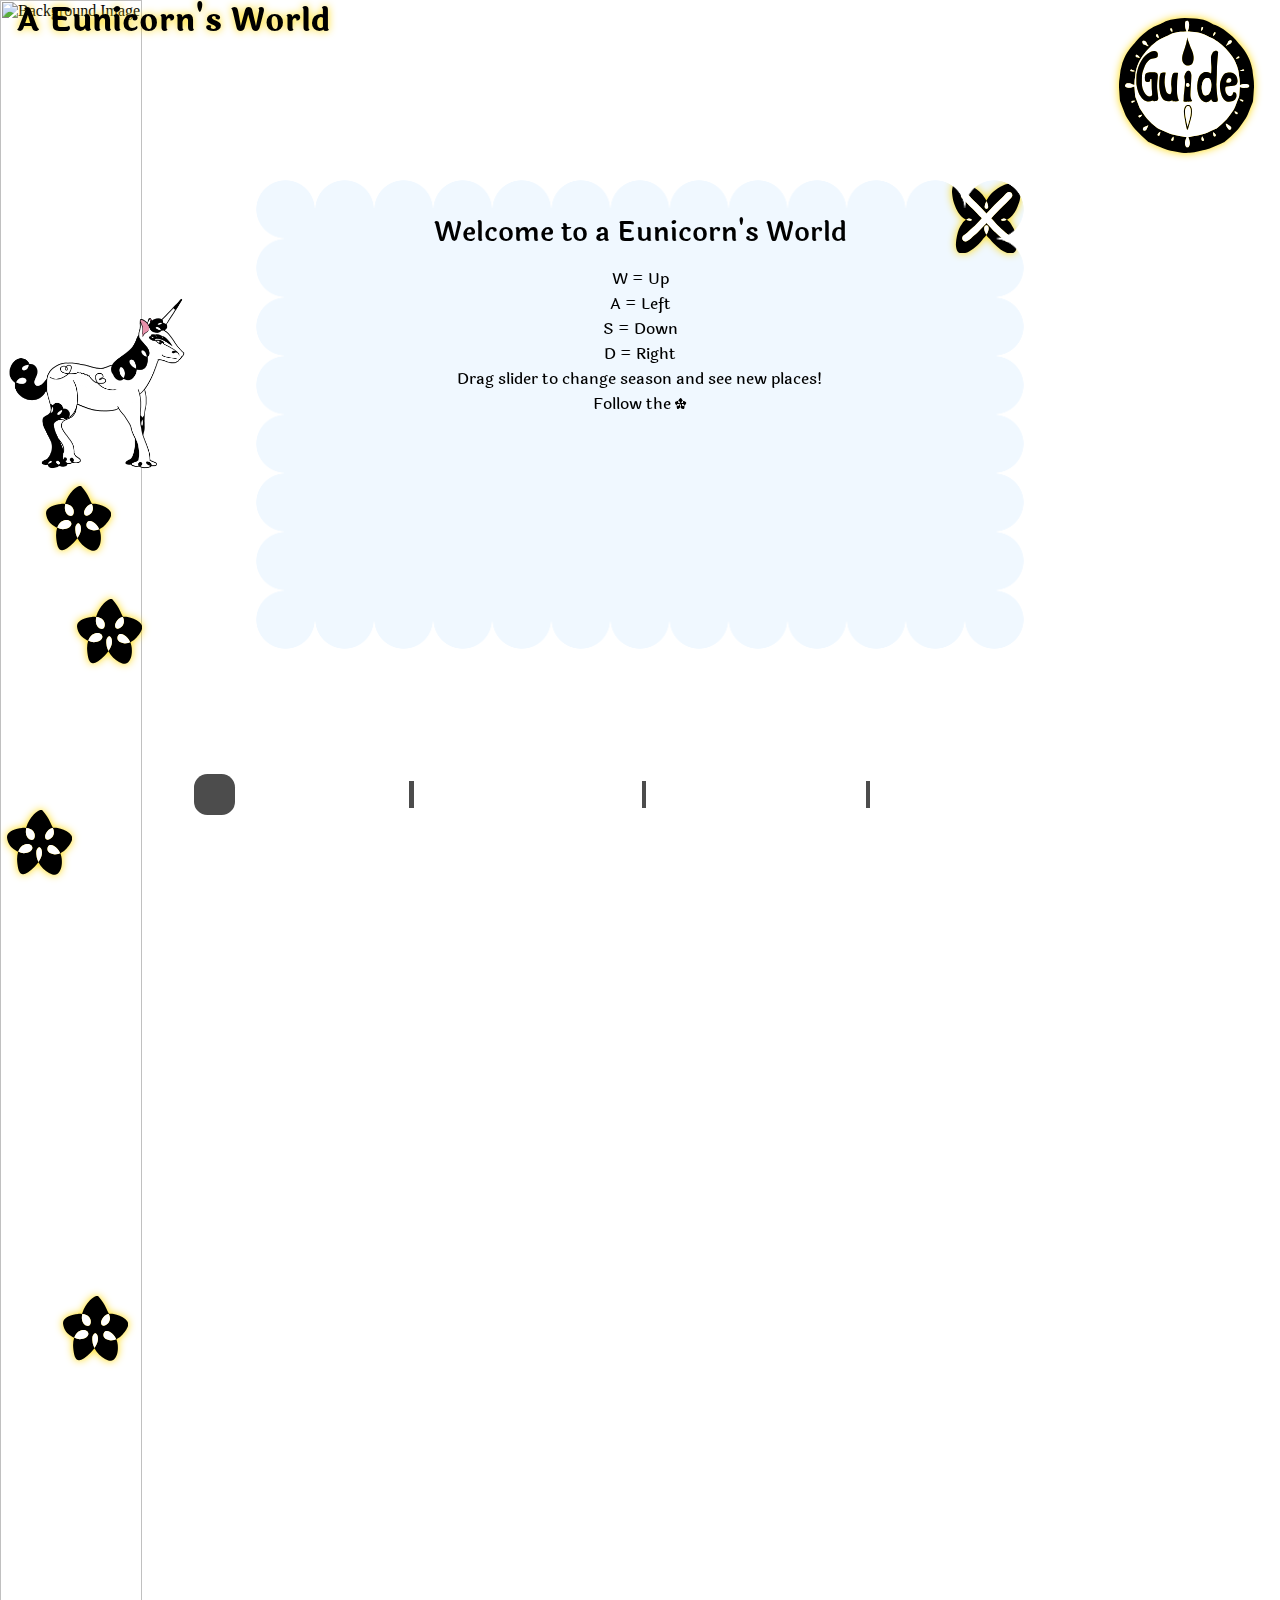
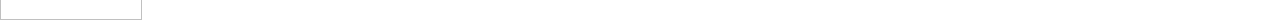
==== commit b318809c: "Edits the week after spring break" ====
--- a/docs/index.html
+++ b/docs/index.html
@@ -176,7 +176,7 @@
         </div>
     </section>
     <section id="fixed_stuff">
-        <input id="slider" type="range" min="1" max="100" value="1">
+        <input id="slider" type="range" min="1" max="100" value="1" list="slider_markers">
         <button id="open_instructions" aria-label="Guide Button" type="button" onclick="document.getElementById('instructions').style.display = 'block';">
             <svg id="Guide_Button" data-name="Layer 2" xmlns="http://www.w3.org/2000/svg" viewBox="0 0 908.38 908.26">
                 <defs>
@@ -273,7 +273,7 @@
                 <br>A = Left
                 <br>S = Down
                 <br>D = Right
-                <br>Drag slider to change season
+                <br>Drag slider to change season and see new places!
                 <br>Follow the 
                 <svg style="height: 0.7em;" data-name="Layer 2" xmlns="http://www.w3.org/2000/svg" viewBox="0 0 1106.23 1100.17">
                   <defs>
--- a/docs/style.css
+++ b/docs/style.css
@@ -67,7 +67,6 @@
 	color: inherit;
 	border: none;
 	padding: 0;
-	font: inherit;
 	cursor: pointer;
 }
 
@@ -76,8 +75,7 @@
     right: 2%; /* % of its container, #fixed_stuff */
     top: 2%;
     height: 15%;
-    font-family: 'Times New Roman', Times, serif;
-    font-size: 1em;
+    min-height: 40px;
     border-radius: 50%; /* the button was sticking out of the icon */
 }
 
@@ -91,6 +89,7 @@
 }
 
 #instructions {
+    z-index: 3;
     position: fixed;
     display: block;
     padding: 2em;
@@ -135,7 +134,7 @@
 h1 {
     font-family: Laila-Bold;
     font-style: normal;
-    font-size: 24pt;
+    font-size: clamp(16pt, 10vh, 24pt);
 }
 
 #instructions div h2 {
@@ -143,7 +142,7 @@
     margin-bottom: 0.5em;
     font-family: Laila-SemiBold;
     font-style: normal;
-    font-size: 20pt;
+    font-size: clamp(14pt, 10vh, 20pt);
 }
 
 #instructions div p {
@@ -151,7 +150,7 @@
     font-family: Laila;
     font-weight: normal;
     font-style: normal;
-    font-size: 12pt;
+    font-size: clamp(10pt, 10vh, 12pt);
 }
 
 .close-button {
@@ -172,6 +171,7 @@
 }
 
 #slider {
+    z-index: 2;
     appearance: none; /* remove default appearance */
     position: fixed;
     bottom: 10%;
@@ -181,7 +181,21 @@
     border-radius: 5px;
     opacity: 0.7;
     outline: none;
-    background-color: white;
+    background-image: linear-gradient(to right,
+        white,
+        white 24%,
+        black 24%,
+        black 24.5%,
+        white 24.5%,
+        white 50%,
+        black 50%,
+        black 50.5%,
+        white 50.5%,
+        white 75%,
+        black 75%,
+        black 75.5%,
+        white 75.5%,
+        white 100%);
 }
 
 #slider::-webkit-slider-thumb {
@@ -338,7 +352,8 @@
     left: 3%;
     height: 12%;
     width: auto;
-    filter: drop-shadow(0 0 0.25rem rgb(100, 100, 100));
+    z-index: 1;
+    /* filter: drop-shadow(0rem 0rem 0.25rem rgb(50, 50, 50)); */
 }
 
 #unicorn img {
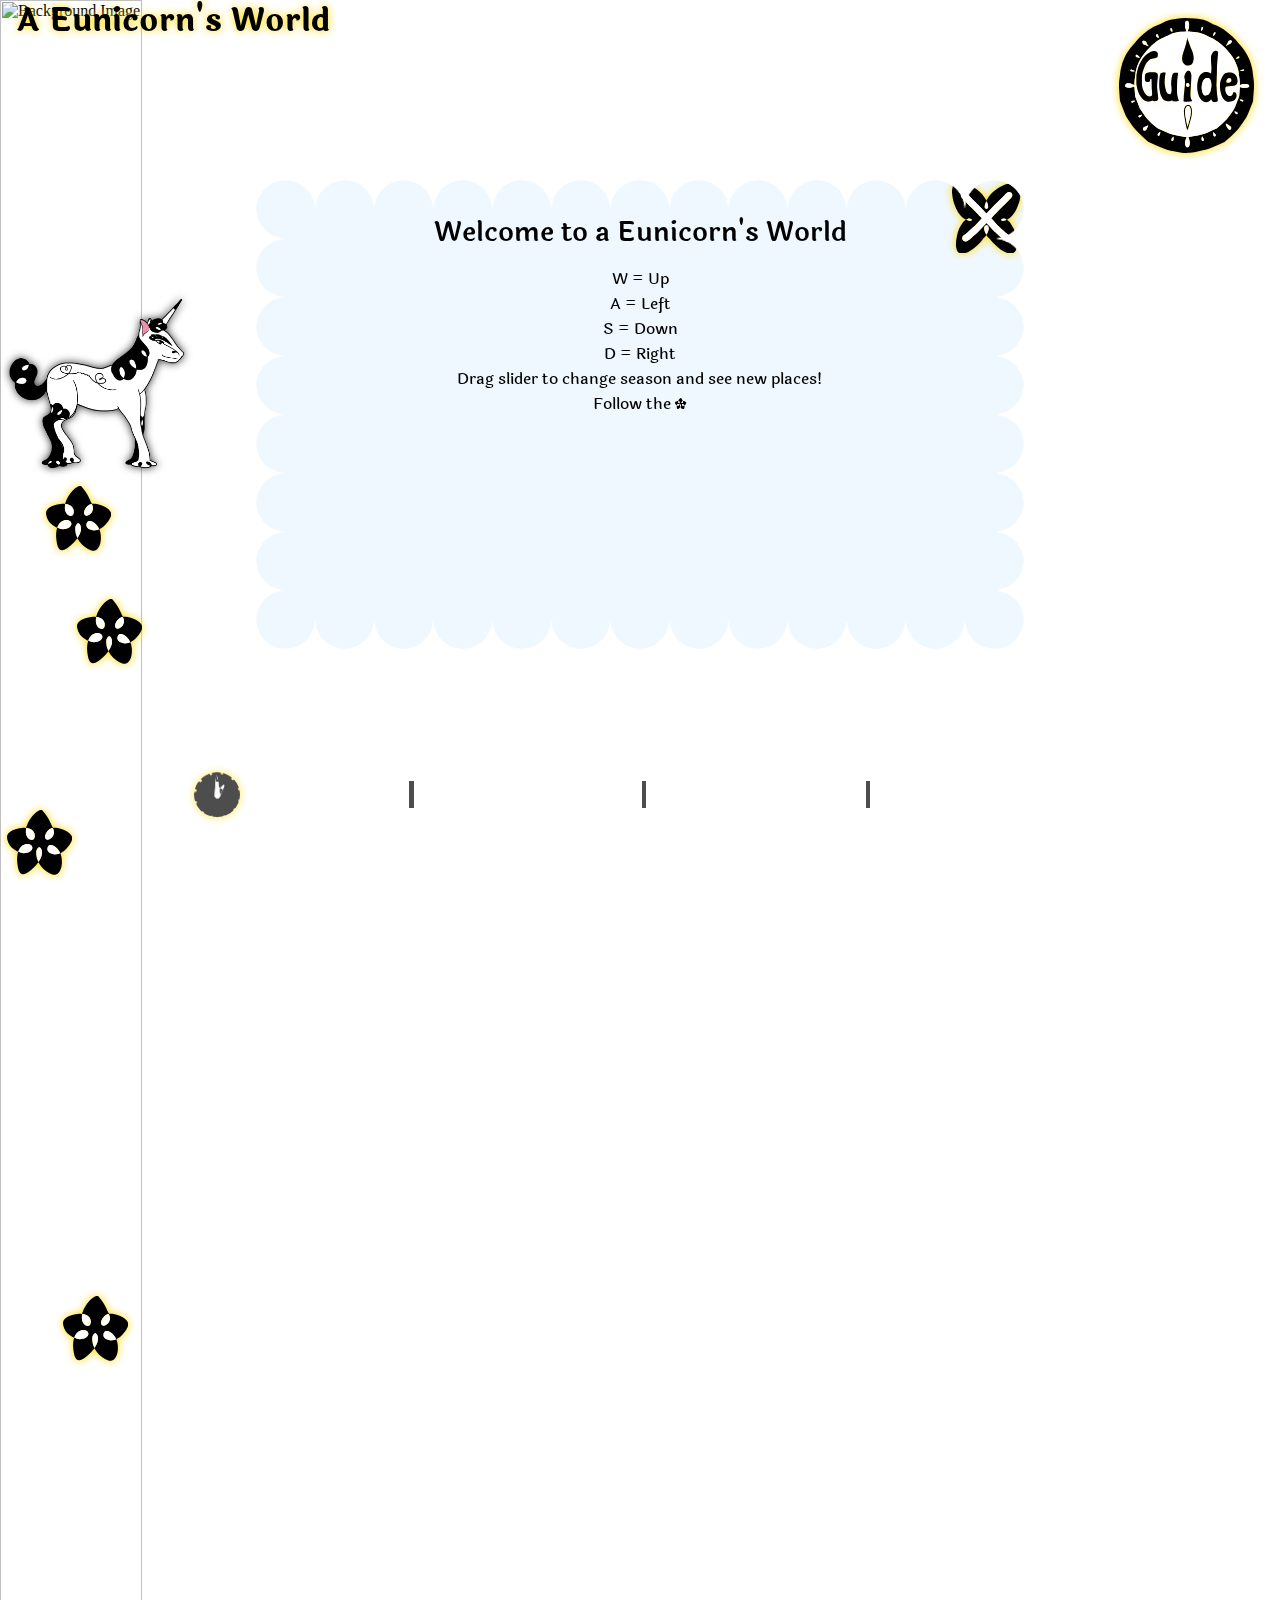
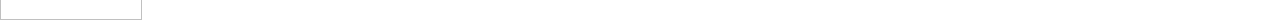
==== commit b961701f: "implemented swimming" ====
--- a/docs/index.html
+++ b/docs/index.html
@@ -143,7 +143,7 @@
         </div>
         <div id="unicorn">
             <!-- ordered list, array. 0-15 are running, 16-17 are standing, etc. -->
-            <!-- moving -->
+            <!-- running -->
             <img src="images/unicorn/Unicorn_Running-1.png" />
             <img src="images/unicorn/Unicorn_Running-2.png" />
             <img src="images/unicorn/Unicorn_Running-3.png" />
@@ -164,15 +164,13 @@
             <img src="images/unicorn/Unicorn_Standing-1.png" />
             <img src="images/unicorn/Unicorn_Standing-1.png" />
             <!-- swimming -->
-            <!-- <img src="images/unicorn/Unicorn_Swimming-1.png" />
+            <img src="images/unicorn/Unicorn_Swimming-1.png" />
             <img src="images/unicorn/Unicorn_Swimming-2.png" />
             <img src="images/unicorn/Unicorn_Swimming-3.png" />
             <img src="images/unicorn/Unicorn_Swimming-4.png" />
-            <img src="images/unicorn/Unicorn_Swimming-5.png" />
-            <img src="images/unicorn/Unicorn_Swimming-6.png" />
-            <img src="images/unicorn/Unicorn_Swimming-7.png" />
-            <img src="images/unicorn/Unicorn_Swimming-8.png" />
-            <img src="images/unicorn/Unicorn_Swimming-9.png" /> -->
+            <img src="images/unicorn/Unicorn_Swimming-3.png" />
+            <img src="images/unicorn/Unicorn_Swimming-2.png" />
+            <img src="images/unicorn/Unicorn_Swimming-1.png" />
         </div>
     </section>
     <section id="fixed_stuff">
--- a/docs/style.css
+++ b/docs/style.css
@@ -1,3 +1,7 @@
+html {
+    cursor: url("images/Mouse.png"), auto;
+}
+
 body {
     height: 100vh;
     width: 100vw;
@@ -49,10 +53,6 @@
     -ms-user-select: none;
 }
 
-/* section #fixed_stuff {
-    display: flex;
-} */
-
 #title {
     position: absolute; /* lets this div overlap with sections */
     line-height: 0em; /* line-height = leading */
@@ -67,7 +67,7 @@
 	color: inherit;
 	border: none;
 	padding: 0;
-	cursor: pointer;
+	cursor: url("images/Mouse_Pointer.png"), pointer;
 }
 
 #open_instructions {
@@ -84,7 +84,7 @@
 }
 
 #Guide_Button:hover {
-    cursor: pointer;
+    cursor: url("images/Mouse_Pointer.png"), pointer;
     transform: rotate(25deg);
 }
 
@@ -162,7 +162,7 @@
 }
 
 .close-button:hover {
-    cursor: pointer;
+    cursor: url("images/Mouse_Pointer.png"), pointer;
     transform: rotate(25deg);
 }
 
@@ -172,6 +172,7 @@
 
 #slider {
     z-index: 2;
+    -webkit-appearance: none;
     appearance: none; /* remove default appearance */
     position: fixed;
     bottom: 10%;
@@ -196,27 +197,42 @@
         black 75.5%,
         white 75.5%,
         white 100%);
+    cursor: url("images/Mouse.png"), auto;
 }
 
 #slider::-webkit-slider-thumb {
-    appearance: none; /* default appearance overrides my settings for some reason */
-    background-color: black;
+    -webkit-appearance: none;
+    appearance: none; 
+    background-image: url(images/Slider_Knob.png);
+    background-size: cover;
+    background-color: none;
+    filter: drop-shadow(0 0 0.25rem rgb(255, 217, 0));
     aspect-ratio: 1/1;
-    height: 150%;
+    height: 170%;
     width: auto;
-    border-radius: 1em;
-    cursor: pointer;
+    border-radius: 50%;
+    border: none;
+    outline: none;
+    cursor: url("images/Mouse_Pointer.png"), pointer;
+    transform: rotateZ(var(--thumb-rotate, 0deg));
 }
 
 /* slider knob for Firefox */
 #slider::-moz-range-thumb {
-    appearance: none; /* default appearance overrides my settings for some reason */
-    background-color: black;
+    -webkit-appearance: none;
+    appearance: none;
+    background-image: url(images/Slider_Knob.png);
+    background-size: cover;
+    background-color: none;
+    filter: drop-shadow(0 0 0.25rem rgb(255, 217, 0));
     aspect-ratio: 1/1; /* doesn't work in Firefox?? */
-    height: 150%;
+    height: 170%;
     width: auto;
-    border-radius: 1em;
-    cursor: pointer;
+    border-radius: 50%;
+    border: none;
+    outline: none;
+    cursor: url("images/Mouse_Pointer.png"), pointer;
+    transform: rotateZ(var(--thumb-rotate, 0deg));
 }
 
 .dot {
@@ -329,7 +345,7 @@
     border-radius: 1em;
 	padding: 0.5em;
     margin: 0.5em; */
-	cursor: pointer;
+	cursor: url("images/Mouse_Pointer.png"), pointer;
     font-family: Laila;
     font-size: 10pt;
     text-decoration: underline;
@@ -353,7 +369,7 @@
     height: 12%;
     width: auto;
     z-index: 1;
-    /* filter: drop-shadow(0rem 0rem 0.25rem rgb(50, 50, 50)); */
+    filter: drop-shadow(0rem 0rem 0.25rem rgb(50, 50, 50));
 }
 
 #unicorn img {
